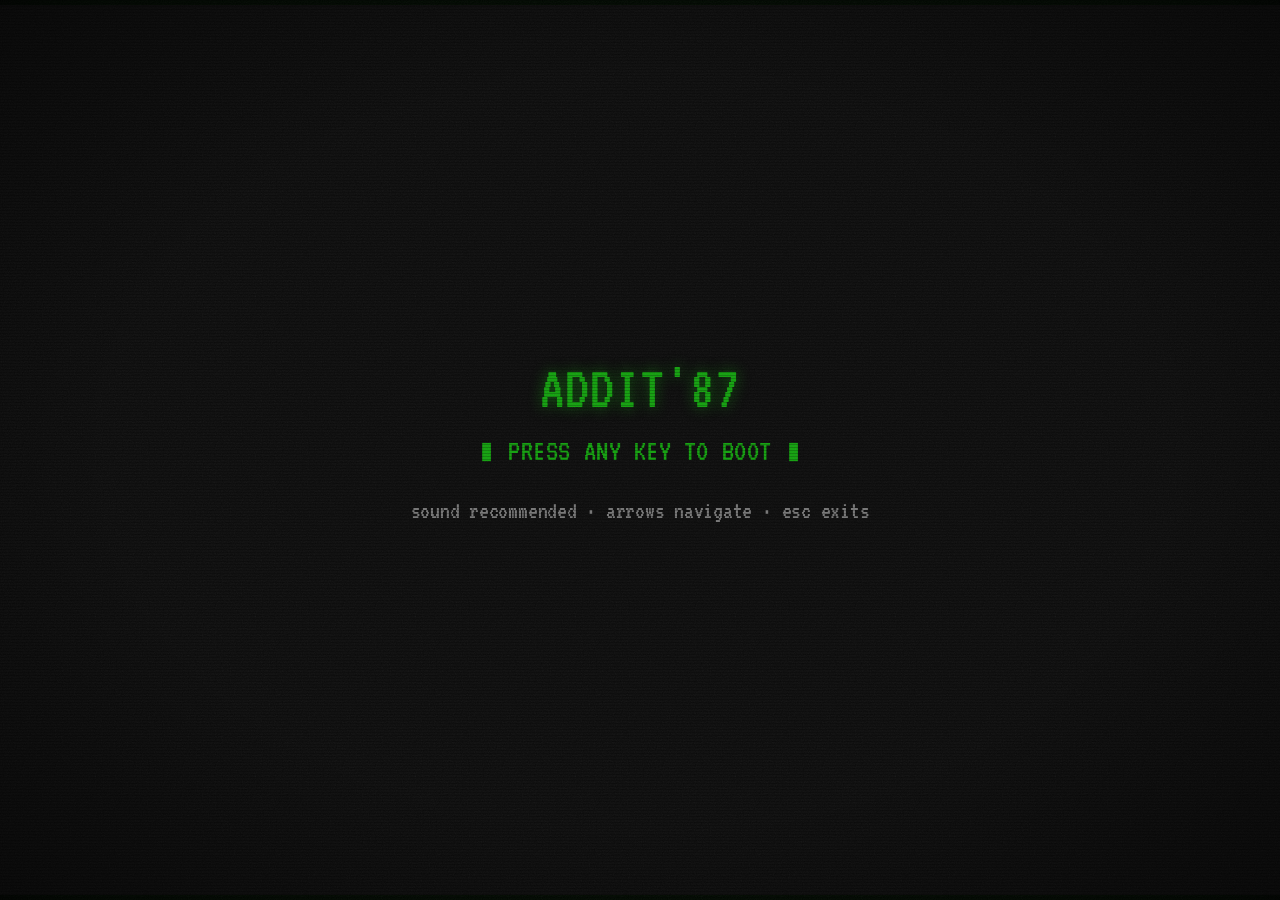
==== index_old.html @ 1be71b10 "AddIt'87 web recreation - Faithful reverse-engineered TUI from Addit87.exe (PS2EXE-wrapped PowerShel" ====
<!DOCTYPE html>
<html lang="en">
<head>
<meta charset="utf-8">
<meta name="viewport" content="width=device-width, initial-scale=1">
<title>Addit'87</title>
<link rel="preconnect" href="https://fonts.googleapis.com">
<link rel="preconnect" href="https://fonts.gstatic.com" crossorigin>
<link href="https://fonts.googleapis.com/css2?family=VT323&display=swap" rel="stylesheet">
<style>:root{
  --bg:#0c0c0c;
  --green:#13a10e;
  --red:#e74856;
  --cyan:#61d6d6;
  --white:#f2f2f2;
  --gray:#767676;
  --font:'VT323','Consolas','Menlo','DejaVu Sans Mono',monospace;
}
*{box-sizing:border-box;margin:0;padding:0}
html,body{height:100%}
body{
  background:#000;
  overflow:hidden;
  font-family:var(--font);
}
#stage{
  position:fixed;inset:0;display:flex;align-items:center;justify-content:center;
}
#screen{
  position:relative;
  width:102ch;height:29em;
  background:var(--bg);
  color:var(--white);
  font-size:22px;
  line-height:1em;
  font-family:var(--font);
  transform-origin:center center;
  box-shadow:0 0 60px rgba(19,161,14,.12);
}
#region{position:absolute;left:0;top:0;width:100%;height:100%;white-space:pre;overflow:hidden}

#logo{position:absolute;left:18ch;top:1em;color:var(--green);white-space:pre;text-shadow:0 0 8px rgba(19,161,14,.55)}
#menubar{position:absolute;left:17ch;top:12em;white-space:pre;color:var(--white)}
#menubar span{cursor:pointer}
#menubar span:hover{filter:brightness(1.25)}
#menubar span.active{color:var(--white);background:transparent}
#menubar span.inactive{color:var(--white);background:var(--red)}
#submenu{position:absolute;left:4ch;top:14em;white-space:pre;color:var(--white)}
#submenu div{width:9ch;cursor:pointer}
#submenu div:hover{filter:brightness(1.25)}
#submenu div.sel{background:var(--red)}
#page{position:absolute;left:18ch;top:14em;width:80ch;color:var(--cyan);white-space:pre;text-align:left;text-shadow:0 0 6px rgba(97,214,214,.35);font-family:var(--font)}
#footer{position:absolute;left:0;right:0;top:27em;color:var(--gray);white-space:pre}
#footer.centered{text-align:center}
#footer.warn{color:var(--red)}
#caret{position:absolute;left:0ch;top:25em;width:1ch;background:var(--white);animation:blink 1.06s steps(1) infinite}
@keyframes blink{50%{opacity:0}}

#boot{position:absolute;inset:0;background:var(--bg);z-index:5}
#bootpre{position:absolute;left:0;top:0;white-space:pre;color:var(--green);text-shadow:0 0 8px rgba(19,161,14,.55)}
#bootprompt{
  position:absolute;inset:0;display:flex;flex-direction:column;gap:1em;
  align-items:center;justify-content:center;color:var(--green);
  text-align:center;cursor:pointer;
}
#bootprompt .big{font-size:2em;text-shadow:0 0 10px rgba(19,161,14,.6)}
#bootprompt .dim{color:var(--gray);font-size:.8em}
.blinkslow{animation:blink 1.2s steps(1) infinite}

#quit{
  position:absolute;inset:0;background:var(--bg);z-index:6;display:none;
  align-items:center;justify-content:center;flex-direction:column;gap:2em;
}
#quit .msg{color:var(--white);font-style:italic;font-family:Georgia,'Times New Roman',serif;font-size:1.1em}
#quit .reboot{color:var(--green);cursor:pointer}

.overlay{
  position:absolute;inset:0;z-index:10;background:rgba(0,0,0,.65);
  display:none;align-items:center;justify-content:center;
}
.overlay.open{display:flex}
.panel{
  background:var(--bg);border:1px solid var(--red);
  box-shadow:0 0 0 3px var(--bg),0 0 0 4px var(--red),0 0 40px rgba(231,72,86,.25);
  min-width:64ch;max-width:92ch;padding:0 0 1em;
}
.panel .titlebar{
  background:var(--red);color:var(--white);
  padding:.1em .75em;margin-bottom:1em;user-select:none;
}
.panel .body{padding:0 1.25em;color:var(--white)}
.panel label{display:block;color:var(--cyan);margin:.9em 0 .2em}
.panel input[type=text]{
  width:100%;background:#000;border:1px solid var(--gray);color:var(--white);
  font-family:var(--font);padding:.05em .4em;outline:none;text-align:left;
}
.panel input[type=text]:focus{border-color:var(--cyan)}
.panel textarea{
  width:100%;height:11em;background:#000;border:1px solid var(--gray);color:var(--cyan);
  font-family:var(--font);line-height:1.1em;padding:.15em .4em;outline:none;resize:none;white-space:pre;
}
.panel textarea:focus{border-color:var(--cyan)}
.panel .hint{color:var(--gray);font-size:.75em;margin-top:.3em}
.panel .buttons{margin-top:1.2em;display:flex;gap:1.5em}
.panel button{
  font-family:var(--font);background:transparent;color:var(--white);border:1px solid var(--gray);
  padding:.1em 1em;cursor:pointer;
}
.panel button:hover{background:var(--red);border-color:var(--red)}
.panel button.primary{border-color:var(--cyan);color:var(--cyan)}
.panel button.primary:hover{background:var(--cyan);color:#000}
.kv{color:var(--white);line-height:1.35}
.kv b{color:var(--cyan);font-weight:normal;display:inline-block;min-width:12ch}
.help p{margin:.25em 0}

/* Full-viewport CRT layer: scanlines + grain + vignette, above everything,
   pointer-transparent so it never blocks or moves the UI. */
#crt{
  position:fixed;inset:0;z-index:60;pointer-events:none;
}
#crt::before{
  content:"";position:absolute;inset:0;opacity:.07;
  background:url("data:image/svg+xml,%3Csvg xmlns='http://www.w3.org/2000/svg' width='160' height='160'%3E%3Cfilter id='n'%3E%3CfeTurbulence type='fractalNoise' baseFrequency='0.85' numOctaves='2' stitchTiles='stitch'/%3E%3CfeColorMatrix type='saturate' values='0'/%3E%3C/filter%3E%3Crect width='160' height='160' filter='url(%23n)'/%3E%3C/svg%3E");
  background-size:160px 160px;
}
#crt::after{
  content:"";position:absolute;inset:0;
  background:
    repeating-linear-gradient(to bottom,rgba(0,0,0,.20) 0 1px,transparent 1px 3px),
    radial-gradient(ellipse at center,transparent 58%,rgba(0,0,0,.45) 100%);
}
</style>
</head>
<body>
<div id="stage">
  <div id="screen">
    <div id="region">
      <pre id="logo"></pre>
      <div id="menubar"></div>
      <div id="submenu"></div>
      <pre id="page"></pre>
      <div id="footer"></div>
      <div id="caret"></div>
    </div>

    <div id="boot">
      <pre id="bootpre"></pre>
      <div id="bootprompt">
        <div class="big">ADDIT'87</div>
        <div class="blinkslow">&#9646; PRESS ANY KEY TO BOOT &#9646;</div>
        <div class="dim">sound recommended &middot; arrows navigate &middot; esc exits</div>
      </div>
    </div>

    <div id="quit">
      <div class="msg">Thanks for using AddIt'87.</div>
      <div class="msg" style="color:var(--gray)">Which is probably true.</div>
      <div class="reboot blinkslow">[ PRESS ANY KEY TO REBOOT ]</div>
    </div>

    <div class="overlay" id="editOverlay">
      <div class="panel">
        <div class="titlebar" id="editTitle">EDIT ENTRY</div>
        <div class="body">
          <label id="labelField">LABEL <span class="hint">(max 9 chars, shown as caps)</span></label>
          <input type="text" id="labelInput" maxlength="9">
          <label>TEXT <span class="hint">(max 10 lines &times; 80 chars)</span></label>
          <textarea id="textInput" spellcheck="false"></textarea>
          <div class="hint" id="editMeta"></div>
          <div class="buttons">
            <button class="primary" id="btnSave">F2 SAVE</button>
            <button id="btnCancel">ESC CANCEL</button>
          </div>
        </div>
      </div>
    </div>

    <div class="overlay" id="confirmOverlay">
      <div class="panel" style="min-width:52ch">
        <div class="titlebar" id="confirmTitle">CONFIRM</div>
        <div class="body">
          <p class="kv" id="confirmMsg"></p>
          <div class="buttons">
            <button class="primary" id="btnYes">Y YES</button>
            <button id="btnNo">N NO</button>
          </div>
        </div>
      </div>
    </div>

    <div class="overlay" id="helpOverlay">
      <div class="panel">
        <div class="titlebar">ADDIT'87 &mdash; HELP</div>
        <div class="body kv help">
          <p><b>&larr; / &rarr;</b>previous / next menu</p>
          <p><b>&uarr; / &darr;</b>previous / next entry (wraps)</p>
          <p><b>ENTER</b>edit selected entry</p>
          <p><b>N</b>new entry in current menu</p>
          <p><b>D</b>delete selected entry</p>
          <p><b>F2</b>rename current menu</p>
          <p><b>M</b>add new menu tab</p>
          <p><b>SHIFT+D</b>delete current menu</p>
          <p><b>S</b>export data.json</p>
          <p><b>O</b>import data.json</p>
          <p><b>SHIFT+R</b>factory reset (keeps backup in export)</p>
          <p><b>H / F1</b>this help</p>
          <p><b>ESC</b>close dialog &middot; twice to quit</p>
          <p class="hint" style="margin-top:.8em">Changes are saved automatically to this browser.</p>
        </div>
        <div class="body"><div class="buttons"><button class="primary" id="btnHelpClose">ESC CLOSE</button></div></div>
      </div>
    </div>

    <input type="file" id="fileInput" accept=".json,application/json" style="display:none">
  </div>
</div>

<div id="crt"></div>

<script>"use strict";

/* ------------------------------------------------------------------ */
/* Embedded assets                                                     */
/* ------------------------------------------------------------------ */

const LOGO = [
"  \u2588\u2588\u2588\u2588\u2588   \u2588    \u2588        \u2588 \u2588\u2588\u2588\u2588 \u2588\u2588\u2588\u2588",
" \u2588        \u2588    \u2588        \u2588 \u2588  \u2588    \u2588",
" \u2588   \u2588    \u2588    \u2588  \u2588 \u2588     \u2588\u2588\u2588\u2588    \u2588",
" \u2588   \u2588    \u2588    \u2588  \u2588 \u2588             \u2588",
" \u2588\u2588\u2588\u2588\u2588  \u2588\u2588\u2588  \u2588\u2588\u2588    \u2588\u2588\u2588  \u2588\u2588\u2588\u2588    \u2588 ",
"\u2588   \u2588  \u2588    \u2588    \u2588 \u2588     \u2588  \u2588   \u2588  ",
"\u2588   \u2588  \u2588    \u2588    \u2588 \u2588     \u2588  \u2588  \u2588   ",
"\u2588   \u2588  \u2588    \u2588    \u2588 \u2588     \u2588  \u2588  \u2588   ",
"\u2588   \u2588  \u2588\u2588\u2588\u2588 \u2588\u2588\u2588\u2588 \u2588 \u2588\u2588\u2588   \u2588\u2588\u2588\u2588  \u2588   "
];

const BOOT_CHIME_B64 = "UklGRu40AABXQVZFZm10IBAAAAABAAEAQB8AAIA+AAACABAAZGF0Yco0AAAAAAAAAAAAAAEA/v8CAP7/AQAAAAAA//8BAP//AQD//wEA/v8DAP3/AwD+/wAAAQD//wIA/////wEA//8BAAAAAAD//wEA//8AAAIA/f8DAP3/AwD9/wIAAAD//wEA//8AAAIA/v8BAP//AQAAAAAAAAD+/wQA+/8GAPr/BQD8/wMA/v8CAP3/BAD8/wMA/////wIA/v8BAAAAAAAAAP//AQAAAP//AgD9/wMA/f8DAP7/AQD//wAAAgD9/wMA/P8FAPv/BAD9/wIAAAD+/wMA/f8CAP//AAAAAAAAAAAAAAAA//8CAP7/AgD//wAAAAABAP//AAACAPz/BAD+/wAAAQD//wEA//8CAP3/AgAAAP//AQD//wEA//8BAP//AAABAAAA//8BAP7/AwD+/wEA//8AAAEAAAD//wEA//8AAAIA/f8DAP3/AwD+/wEA//8BAP//AQAAAP7/AwD9/wMA/v8AAAEA/v8DAP3/AgD//wAAAQD+/wIA//8AAAEA/v8CAP//AAABAP//AAABAP7/AwD8/wQA/P8EAPz/AwD9/wMA/v8CAP7/AQD//wIA/v8CAP////8CAP7/AQAAAP//AgD+/wIA/v8BAAAAAAAAAAAA//8CAP7/AwD8/wMA/f8DAP7/AgD+/wEAAAD//wEA//8CAP3/AwD9/wMA/v8BAAAAAAAAAAAAAQD//wAAAAAAAAAAAQD9/wQA/P8DAP////8DAPz/BAD9/wIA/v8CAP//AQD//wAAAAABAP//AQD+/wMA/f8DAP3/AwD9/wIA//8BAP//AQD+/wMA/f8CAP//AQD//wEA/v8CAP//AQD+/wIA/v8CAP7/AwD8/wMA/////wIA/v8BAAEA/v8CAP7/AQABAP7/AwD9/wEAAQD+/wMA/f8CAP//AQD//wEAAAD//wEA//8BAAAA//8BAP7/AwD9/wMA/v8AAAEA//8BAP//AAABAP7/AgD+/wIA/v8CAP7/AgD+/wEAAAAAAAAAAAAAAAAAAQD//wEA//8AAAIA/f8DAP3/AgAAAP7/AgD//wAAAgD8/wQA/v8AAAEA//8AAAIA/f8CAAAA/v8EAPv/BQD8/wIAAAD//wIA/v8AAAIA/f8EAP3/AQAAAAAA//8DAPv/BQD8/wMA/////wIA/f8EAPv/BgD6/wYA+f8HAPL/wv4Z/kX+Xv4K/7n+D/94/3gAXADs/1IAaQCm/2r8q/sW/Xf82Px4/Yj7I/yp/A/9S/27/eb8Dv3B/N78a/1f/I37z/zk/Ov+Cf8U/8kMAw31CQ4KKgeZBnUF4gTkAmoDngH6AccBjgFbAYEApAAuAb8BlAE1ArQB0QIOAzAD2QLRA60CMwMNAz0DgAPVA+YCpQF/AbzzEvMS9hL3E/kP+YH7D/td/JD9l/5I/0sB2gGLAj0CUAJ/A44DKwLoAUYBzgFmAcQBAgJkAkECYwISA9sCGARbBFAE2gInA8IBXg6eFdoPNRCwDWEMMQrqCIIIMQglB5AGTQYwBbcFgASEBI4EWwRwA3MDRgMWAvwBgAJ5AuABHQImAj0BhwBHAR8CBALZACsDcPYF7zb0VPWT9xb4lPmZ+tr7+fuK/Jb89f3k/RX/X/+Q/yz/k/9v/1L/8v/3/in+oP5t/yP/l/9O/7r/g/6z/9b+kgARAOgA3P1qBQMTqA4BDZcLVgr2B4IGHASbA2cD2AHeAboABgDU/s3+YP3I/VX9bP1E/Yf9KP4J/j3+Nf7t/mn+4v5r/uP/h/43/3H9lv/W99Tpa+5c8B/z9PVR92D3RPg0+JH52/l1+Wr5TPkz+p35G/tM+7T7CPsW+8f63vst/Lf85Pw2/S781fyH/P38fAAOAUoAdABb/93/tQrqC1UI2wc4BoUFUwVFBAsDMQPJAbcBvAH0ASsBXAEwAQQB0ADfAPcAfgGOALr/PwB5/ycB8gDwAb3/qwBoAFABgQBV/1v/4+837wf0ZPXI9wv4n/mf+tT7Hfyo/SP9E/04/UD+kv7b/3D/nv9WABUAKgEeAZgBXAHNAQgBkgIMAu0CzgJwAt8AmgEQAgwCZxBgECoNXQyRCQMI9gTeBQIF8APVA5kDqgNDA2UBZgEMABQAdP8T/yv+9P2v/Xv+E/6s/Xz+H/4//tP9M/+V90nz9/UZ9nr3OvnV9HXyCPUj9cf3hvgC+Vn5aPla+sv6Afus++f7Gvvx+yH8G/z4+yf8a/zo/Jv80/wd/Jz8Dfwh/P77l/qX+zv7SPxx+1j8NPoUBUILtAb3Bq0DYQM/AngCgAD5AAL/v/1d/dr9Yf26/BH8cvsy/ZD7W/yC/FP8Pvse/Ir7KvxU+xz+k/3U/s74puqm7Y7vafK38+j08/VW9935K/u8+zf7K/2v/RT+Hv4Y/zT/CQB9ALEAYgFsAlwCaAKgAhkCXQL0AZgCdgLHAhsBuAMPAfwGGRSrEEYPtA1mC9QK5AoXCQAIJgeGBooFTQVsBbIDHwQyBCgEUARkBdkEDAW9BLEEmAQHBVQEPAWkBLwDIASYBGMEBgWIBCQEJwOX8+3x1PUs9177Rvz//f3+WAEnAbwBDQFqAQECcQKMAskC0wInA+ACPgKeAsUCpQNWA58D5QI3BQQE+gMMAzEE4QNVA60DYwQgE50UBhFUD5sMsgrGB9AH8wWKBv4FhARUBDgEGgShA9QDzANjA5MD8AIeApIBnwAxAXgB2gEaAk8CmwHEAvUBkQI+ASIAA/7S7yrvePL09Ab3JPdJ+Rf6ZfvJ+wD9bP3p/DT9T/5f/eH9Lv5t/mH+oP/5/vj+k/7r/tD+QP9N/87+/v46/vT+Q/7o/q3+QwDw/YgJfRHCDNsMTAqWCXYHEAYtBPADVAO7AmcBegEWAp8ARgGeALoAsQDd/5//of+0/rH/Xv4O/y8AOf+3/1cA6/++/8oAfP6lACL0k+y78aPzBvfI94D67foN/U7+tv7H/9EAwQCwAfsBUQL4Af4AkQBOAWYBdAGAAacAYAHXALkAkwBJAUYB2wIfApQCaQAZAkQAvganFKcRXg9UDIcL5Ak/CEMGYQS4A34CyQGsARgC7gDAAM4AcwFsAZUBpQDKAAMBTAD9ADsB2AD4AKwA+v6x/7v+eQDR/wYBbPnY6zLwcvI19Wv3LPlX+kD7hPxj/V7+X/8KAFUAnwA4AD0B2QCnAY4BOwI8AhADzQKFA6YCHAK6AWICsQJ3AvsBMgLtAU0BxgGsAQMQfRFxDLILfgfuBrEEeAPVAZ8BJgAMAKj/z/4M/0H/i/+1/53/pv8LAGb/2/8o/yb/Gv7W/fv8xP23/XD+qv2j/rr+Gf7s/S3v0u1E8QzyZPRM9mr4xPdA+p36eftk/Rj+J/7R/iX+b/5K/rX9VPzf+7n9qv1w/jr/4P7v/rb/yv9JAfcBxwIMAngCDQG0ArYRARICDr4LnwhHCJIGSgUqA0gDowL+AqwCjALxAcYBqADTAGkBXQGZAO//sv+HAAAAUAD4/zL/m/+P/xv/Iv/A/7b/TQHX/1sCGfYY7qry9/Kb9aj2/PhB+df65Pr5+4X8u/wT/QT93v3f/Iz8yvzk/Mf8jP2c/Xv+4P1B/zL/1f4Q/wT/Vv/W/hL/qP7G/w7+MwzpEkMNIA3eCnEK/AebB7sFTwQFA4sC6wFgAcj/tv8W/3H/o/+6/o7+3v0t/j7+Q/42/af9QPyv/Hv8YfyR+7P8N/yt/f38gv+J+gPtNe/M8fX0n/UN90/5PfvV/EH9lP4a/9D+Rv/oANIASwFEAcQBQQH7AWYBMwF/AkcCZAIgAxUDFwKVAzUCEwI7AYoCxAADCGgWfBLYD1MNigtICqsIqActB0gGlgU7BUAEdQTXAjUCoQFRAZkA//8x/8z/NP/L/37/UwCu/77/BQBA/9P+VP/P/uj+dv/l/h/+x+8x7pHyCPQu94735fmU+yj9+fxz/oP+BP9l/l//Xf9c/3j+af48/3D/XQCA/40ApP9KAB4AuAG+ALcBKQEqAaAAEwGXAnYEVxOxE+wP0AzRCQgIcQYeByUFaQWJA5wC4gG4AYoBwgHBACQBTQGmAEEAmf/E/+f+Lf+s/mr/Vv54/s79Gf4g/c/8ePxM/FL7Ee0H7LXuifCY86Xz/vWM99L4Nvmy+UP5Xfr4+Wz6+/nW+o77pvvJ+5v8Mf3p/Y/9of4V/tr90f03/ZL9k/76/iD+8v66/UUAD/4JCvsR0A3zDNAJJgo3B5AFpQNZBEgDzALCAvEB3wJnAokCUwIFAmIBKgLqATkB1P8bAMD+ZP+V/+z+4v+hAOMA0/+4AAv/MQGX9O/tWvJO9H34Wvnw+7r7xP3S/T3/kP+GACABxADm/ycBjwEoAZ0B5gHXAWMBbwIXAqUCRwI6AjEC1AJEApQD7wK0BHkCJgTbAqoIyBWVEikQmAy5DNULRwk3BiYFVwRpAnwC2gDoADAAev8OANoAlgBzALj/DwDi/1j+3P5e/pT9UP2R/i3+k/6t/n4Awf7p/z/59OtR8E/y0/Tw9C33jPmF+vn7zPzD/DH92P3K/Bj+Bf7T/gH+1/98/z4AhAFFAowBFQFuAKcBJwHnAM0B7AHUAdgCYAENAXUCqASlE6cUCQ/hDWgLrQp3C6QKQQhACGoGugTCBg8GYwbgBQgEtASQBXsDKgRfAzoCGgAT9Djz4vXO9pf5G/kj+s76IPwa/Bb9Wfw17LXsH/F98Q/0Ofes+dX55vrI+fj7Ov21C/UNhArpCckHrwXtA80DBQKrARkBRAHZAOUA9//pAC0AbwBsAIIASwFzAB0A3gCVAW8BxgF3ApMCrQGT/5v+bgCEADAAqv8n/zwAowAuAR0C1gHSARwBAwFSAAj/BgJd/3MK5RHwDFkMMArYCWgGpwLCAskCiAAIAxb4MPEM9l71X/f7+fv71Pzb/pT/Mv61/47xg+vz8TDyMvV/9pf5yvon/qL9sv88AZP+X/8GARMC7/8zAfUA6/8GAOcAWAGO/eMYpSdpHAQayxG2EUcN+QrZBxsKAgeVBPYE2AFjAVEBlQP+AAcDGQHtAZ4A/QMnAbgDJfzq7FTwI/NH9OX3gfGB54vsF+/88aHyA/Vs9jr4mPqb/IP7avyQ+wr+lf9e//v+/wRUEmEOUQ/qCqQJxgm8BX0G0QSVA84DyQRrAj8DMgHi/1IAyAZcDusLUA4tCP0G9QJr91/2dvrj+oj73vwF+w79V/wo/iEAZP8wAIsBWgAeAS3/rf8Q/1sAOgDrAkv/wwRKE5MPhg6RC8sHaQniB4j2nvTH9sX2fflq+Z/8bvpw/a/8jP7n/sj9Jf/F/WL+yP9S+0Hu+Owy8fXzcvWJ9KP1bfnn+l/7yvuz+/n9rf+xAAQA8/2gAf8O4hLmDd4LigpfC0MZqBr8EWMQPA4gDNsJyQmuBnwEHwYlBvEDqgO/AUQALwEh/x7/GgIkA18AvQG4/zryZ/CD9CX2jPnN+rTtQOyq8rXyy/Y19Xn2FPqH+2H5lfx9/Oj9/vxj/Lv+lf8gAFH95QsiEsENWwxvCaMH2QQnBYMCDAGn/sX9t/6M/Xv/qfwi+2b6PwdIDNIHPwi4BS4I1PaX7t7x+fJr85711/iT9zL53fdx+HL6z/p3+r765/uV+T75HPuB+sD7//pY/Tf6CwaNDTwJNghZAooF+fjZ6/XuePNC9P7ybPWA+Fr4nvh6+9n7P/xT/Lr8Ov7h/UP+nvKw6XPvYfAA9c32vPbY+Mb5sPzb+wP9Ff0F/8wAff8+AB0CN/8FCucUlw8SDtIM0goKEDAbfBdTEU4QcA4iCqMIdwjXBF4EagTEBvkDHQL4AnIC0wFBAj4ERgGQAY8A+gN7/LPuUfJn9bz2z/ov9iHpIe798RrzxvbQ9476Hvo//ZD+bv1Y/nL+d/9xABsFswF0BJ4SfxDIDs8LGwqaCFIIOAYZBhQHvQJDAuH/2wBv/4kBkPsGBa4T2w2gC9kLtgoHCgsIU/aj8XT3D/nW+GH7N/5q+0P+oP/z/vT/oAD7AboBrwALAtABoAGwAt4B4gD//8kA8A+AFGcOCAuNClsGm/W68wT4hfmk+pr6Xvw2/bD/F/2b/tYB+QAT/7T+Mf8BAX3+8PHD7t7v3fMP+Or3j/iS+Wn74P3D/Zb9k/2t/wj/gQAJ/7r/RQ7hEMAMkAo9CWwIzhS3F8IR3g+qCqELPQlbBiMHEQZpAyoEMwLvAmkDDALGAEECOAF/AM8AzQGWAc3+OQKH9TTuZvMr9qn1UPem7h7qH+4h7vL0cvYe+Q36IvpP+yn+DACS/fT7O/0x/5IB5v3CCYETXg+vDecKEQo9CCMJxQSSB0MGqAOIBacDLANkBC8EyP9oC8ATzQ5VDbAJ4wgB/5L0EPdt+MD5avmA++/9Zv6k/7f/ov4u/7z/OP92/o79Rf/L/gv/KP1n/0sAQAAI/wcFsxBbD4MN8wduCQ8BFvIs9T/3iPYx+B/5GfmO+Qb73/qr/UL+Dv2G/Xb+mP20/zz4yO0w70HxXPNh9W73n/g7+az60v4s/RD+cP5HAWj+dP/J/9wF8hJND8AMQgxvBzwNbhk9FHcSIxDNDEsKAwmrBk0EGwUUBNoDVQBFAHYAff/s/nH9vPzI/cP/UP33Aar8g+5W8mbzevU7+b3yFewa8gH20vRP+e358vky/Lb+rPwP/pYALf+//64AkgCc/1YANAJpD5MSZw6vDLIJVQc9BSYGsQO9A6gADQKV/5T+PwKN/0L/3/5xBREHyANiAjgCbv4k79/txfHg71TyTPWu9V33evk7+g/78/l4/Fj8Qf0T/pn8Pf4n+178o/vo++b9ef4WDckOeQv/CQ4IOQfB/yr/jftV/bP/Nf6G/mX9df1V/ND8sf6p/Yz89vxo/YH/I/+G//j0lO7L8bbymvN99YP3gPcX+sf7B/3F/Nv9ff+Q/tP/RAL1ADUDIAbIBEwEZwREAdcMDxaeEIYOqAuNB/EGugafBPcFmALdAesBy/+UAeAB8gFfAjQB4v+//zgBrADKAJ7z6OwZ8zXy9fTA9kH1vfQ7+Bz5vPlk+4P8Ov4H/rn94P1v/of+Uv/P/yj/RADE/QgIEhF4Do0MIAk3CYUGXgb8BFoDowL4AbsCiwG1ABkAgwBCAH3+s/56AS8A7P+U/kABmPeg6e/sNu+Y8kb03PbC9+r5zfoP+/n7LvyU/rH9+/1W/jH/KAAWARAAu/74/3b+KgYtE8wR1w4lDI0JNQcKBhYFQgPyBLIDtQOvA0sDawMcApsCfwFAAsEBOwGV/yIBXPqI7mXx6PEr9Rn3yvdL+Un6lvv3/N79E/03/+3+wwCGANwApgK5A2UECwXxAqYCfwI7BdwROxPND2YPkww4DCkLhQniCBoIugZ7BDoFcwPeAj4C+QL4AaIBoQAM/6//UADl/mHxV+9a8pjy4vUW99/4iPlu+rr7vvtk/Yf+AQCJ/ub9xP4Z/+T97v6L/NL9Ov9g/x0PlRChC5MIoQfMBjUFjwVFAy0CQALYAQ0BnwAPAdYANgDEAPwADAAcAFIAt/9V/UPuoO1n8qbyqvXv9Rv5xvmJ/LH8Df2E/YT9zf1E/hUAv/9uAFAArQfMC8oH/wXcBWIFZgiLCikH5wb/BfUE5wMqBREEgAG5ASEA8AHb/7P/iQGy/3T/1f3w/OX92v9B/8IARfVW7Jrw9/Nh9q71svdZ+Cz5Iftu+5L8Jv6r/Ib93/5w/l//QADrAMQAEwFhAMD9zgqJFGgPLw2cCnEJ/gceBlwFrAWuA8ECqwIHAnUC6ABrAkwArgAY+j/uVPBl8rT2F/cj99z5d/nq+g78W/2q/YT/CwFfACIABgG1AUwAuwJWAiEChACpBZsQ8w1PDDAL1wgmCDsJ5QdfBKoF3QbBBXkDsAIUAVEBkACw/zUAa/7G/nD9igC0+qDxa/Ow9wL3J/iK97LxI/Nh9ND1UveE+JD7Z/zH/IH8/PnO/Hr9S/5K/kf+Qf0+/pj+Vf8uAEX/pf14BPcR8Q4BDusLTQmEBrIBfgGrAkgBXAAPARcBnP3g+4390fwBAEX//Pnq+G/7o/wa/rT8tP2O/hj/x/46/1X/4AClAkACmgHeATgDK/GD8GD0k/Yt+pv7kwtlDnIKaApvCLYHmAYvBRIGiwUyBagF7BTOFeoPqQ7UCrQIxgh7BCUDlwGBAfYBmvOU9J320vWE+nv4zef2537qQOvr8PPvK/Qi9mD4LfkT+gX81fnx+BH7Jf1l/RgCbRO3HXweUhpPFWkTQQzKCh4JFAcOBiEEYgQ3BagFGQS0A5n/JAFL9qfw9/L/8jL2D/r77OvnTu7D7CTzpfNo9tn2hfkj+Tn9EvpdCFMRgw35DUsKKwr/BqAG8QKtBSUDJAHlDJQUVRDfERoN8wxK/9j0//ek9+D7BvvE/KX9Gf84/hj9z/0t/U79HP+0/Fj9s/6s/KH8NP92/Wf9wf0P/w3/tfwP/iX+7/wx/sb9NP4z/W39vv2M/5H4BOmG71busfKr9Hz8cwk/BzwJhgdNBZkEFgWPBSkD7gTeAVIImRcbEqEPmgzLCcQHdAe/BI4EJQGmBOz+4PHq8q71YPgK+g307uQc69jvWvFj89L0YfbQ+fb64Pyx/GX/QP49/xb+6QAPAckK0iFMHMQXBhN1EU0O9QubCiEJIAVXA40CqAZCAyQBUgKBA/H5OumC7trxhPPr9Qv1t+6+8Yzz/vem96j2RvnL90L6Cvm9/HL9Sv7RDW0RGw1mDB0KZQiyBRMG0gbeBbcDZwRFDBgNmQrnCZcIvAXr9DXx+/I39r73tfd8+lz7ifxX+0n8L/4P/vv+rf1j/FT9uv6QCQoJuwdfCAkHqQWbBZ0D9wMrBPsCZwJFAuoAdwHyADD/mgCm713sB/KE9QH2rveC/s//tv5UANj/gv72/qD/gf9m/kj94f5eDXkP6Ql1CT4HsQNhASUAPf/p/eD65frg+g74jvRV9T/4YfZ++dHq8+MN6vbqLu/o7x/0jvV79jT35vjS+NT6vP0O/2r8S//d/DIOkBiGErASbA1oDngLOQo8CYUJowhRCBsHbQVjBM0FagOWBSD49O7M9Iz1sfeq+Z76cvlP+zj81P7V/k3/If92ABwAVQFeAKkNFBeMEVMQxg6CDVsKnwjLB84IBgaVA+oFyQXQBNgDEQPxAw8EV/ox737yAvUK95n5O/qA+z39aP3e/jz+Ov9H/3QAAgFNAzgCAQnFFpsQZA4KDVYL4AdJCMMHIQUeBuAGFwUlBQUF7gVCA0cDLvxn7lPyWPOp9WT58vpI+/X+kf5i/g3/hf6R/n4B5P7N/yoAmQd6FZQRfw+mDfAKYwj7B8oFrAVbBQ4F5gKLAX8B4ALdAtkE0/sU7Vnv1vJ09Rr16veD+4T6b/uE+/f77Pwm/Yv9QP7C/Vf+1/4+AbsRSBIPD4AMdQkUCXMEjgMAA7YCKAGEAWj/A/0e///9bf0n+6fqVum47AHuyPDZ9Gv21PZE91D3Xvi2+kb7I/zb+7j8JP5//igRSBN9D60M+wp4CQEIcwZzBDMEIgOQApUCDQARAaQBqQAdAPPti+sx8KLyTfPy9aH2qvfc+b35YvxH/uD8dvzJ/cf+Pf5E/zwONhDDDRIOIQyaCXwHJwh1BUMFDAQfBC0FrwUCArwB7gTZAL0DpvUe7XryB/N59q33jPqK+2z8xPxJ/AX9BP00/WH/zf0DAK38AQpnFPsOigzMCDMI+QYbBiAEzwJnAccBegDP/lj/SQE2/lUARfPc6RfvS/Bu9O/1J/i4+Xv6xvtu/PT+XQC1/woAnf+CAJ7/pwyNFQkSJBBzDUUL3gn0B7IGNQbVA3wEWgNtA1EDagJXA+j/JQFs+MTrqe5M8QnyRPPY9SD27ffC+XD6kfoG/OH7Mv15+g39ovyrA1QUTxAMEOMLkAmrCBYIzQaLAjAE9wS9BI0DHwFZA0ICqgN++mrs+fFB8+j1lfns+YL6APwZ+2/8pf1B/LX89P0u/F7+X/0RBSsS7Q/cDfIJ0weRCMcHBQVoBGUDDgNKA0cCwgCiAWMAGgPh+v/rmu7l8WT0vfVO9rT4rPd6+Wf66voQ+3n77/y//Ob8Nf5u/6//0w3yD+INIwrGBgYI0AVuBJMBrQKgAcT+O/+VAOb+fv6u//D9xOz76w7xd/L99HH1ffcI+D76Ufwx/Nr8Lf3c/EL9Pv6f/5UBKxGOEoMPyQxnC5AK3QjeB9cGJgfIBjMGSAZvBfUEJgVkBBoDivLE8Yj15veJ+iP78Ptl/XD99v05/xMAigBrAFIBrwKeARcDcRM4FF0PIw4ZDNMJ6wjIB5UG+gVsBZUDIQWL+hzzMvdR90D4SPjf+Fj4RvrE+fr6ofw5/ZH9QP9y/QH+yvzVBi8LsAd5CHMGqwQ/B44KrQYMBpUFAgUhBJwCJQHeAVT/PwD//aX8Ffxk/S78Lf3f8m/sWvKQ8b/1ifYR+Bn5Bvpq+oT7Pvyq+1b8OP4R/nf/2/10C6cRHwyzDXgJXAdDBt4EyQIKAn0D4QFNAxL8z+5K8fPyZ/Xw9NL19ve1+BH6nPsh/KP8efzo/U39iwCC/aME4xPIDjgOaQuLCoMIHAhkBxoGpQWlBFgDEgR8AQIB4ADMAjD81u+f8qD0MvdQ96b3ifcN+lD5H/t4/Kj7/PoN/o78YP/n/XQDMxCCCvYJMQg3BkoGjgj9BtIEFQQTBKkDfATQAu8CKwFKApb+6fYG+Fn4Tfy4/cr7kPiG+Tv67/v8/QD/Df9M/i0AN//AAMX+iQEbEuYSuQ9RDd8KCwo9Cc4GcQVuBYUDhgO0ApUCmwP1AfsAkgD/72/vOPRG9Fj1A/eb+Mn3rPno+UP63Pyv/Tb+lf5J/7f/1QCQEdgRlQ2sDFUJDwgjCP4FggV0BkYDgwL2A2sDFQI6AmcCawBY8Z3vBvQI94j4SPgL+a/6ZvuY/Hv9bf24/OH8Mv7X/2IA7wEYECQRLhDHDj0L9wr9CLAIRAeZBgUFBwQfBHYDNQHK/+r/LP77/+Hzruup8eDxs/N+81X2ffdG+cn5QvoE+n/78PxD/f/9v/5b/m8L/hImDR4NWwtLCUYHDggTBp4F5APHAyMEIQNxApgCVwCzAXf00uyk8dDx//T59oz3P/jc+B35mfx1+qT6ifvF/AX7cf39+7kIexCJDAYMMweqBwsGZAZ9BJwDbAPSA5YDqQINAkYBKf/oAQD2iu2O8s/yRfb299P48Pjs+ir7rvp++4P6MPtw+6L8WPu4/TP7UAJCEbEMPgtxCUgIowVzAxMD3gIgAs0A0f4f/kP9bf+h/Az+2vZQ6m/vye+T9OP13va0+LD5KPlB/Of71v2l/Uv+av7A/vz9+QULFB0PbA0/CjQJFwYwBUIGUgVJBOUBjACJAcD+4gCn/p0BYPmx6vfwTvF38+n0Wfgw+hP6y/om+7H8TP2J/jn+i/5h/lz/r/+VAo4RYRJ0DWEMlQkmCS0HFwYxBmYEOAStA0YD5AH2AnoCOgFD/x7vUfB78zz1u/ZQ+Zz5fPlW+3v72vth/Zr9L/yy/kH+cP2G/eANGg5BClQI0ATQA/4DGQIjAJUA/f+9AKgAk/4l/9P+Cfzk/DntS+3Y8LHwqfMK9eT11fdO+RP5Cvqc+rj7xvyE/cr+I/44ALYQpBLKDnYMyAuBC4sIFwiOBqwGLQXZA9gD+ANPA8EByQFUAN0BAvUm7Yvz7PIR9pP2C/mp+Qj59fpQ/bf9Q/59/8v+dv6NAFn9FwoUFEMPVA1XC/AKJQm6CWkIQAiqB8EFKgYfBWwD7gSwAVsFOPbw7GXz+/Ov9UP3r/i8+LP6yvrU+8/7Zvxn/cT/YPwI/zP9fwnHE+ANpwrXCWIImgagBjIEnAQhBMICNgHgAjQBZAI8AdgDn/c57ubzfvTA9174mvpx+vn8O/5K/Yb+x/77/koAqQNSAKUCwgAZB1wV7hBED5cM3QowCncJLAgGBr0GoQW7AvQDQAG0AkkAwAG/+5vrIfGz8lzzcPVF9mn4g/kc+ib9jP3Y/c39ZQAf/i4Apf7fBEsT9w77DSIMugqeB2YHhAdqBZAFQgasBPoEjgSUBPYDiQby/kHx9/OP9Yb3IvkH+0P8Fvz9+3b9Bf0t/Jz+Xf54/zr+N/9KAN4CQhAdERIOIg3qCf8HTQYgBS0EFgUGBMgBMwKfAPYCngG8AEoCZ/DJ76v0uPR3+DT5vvrr+k79qP4w/qb/Ff40AAsAg/+b/vP/RBGPEK0MSAzPCYIIiQcBBWsFnQTZAp8CpQEyAQEA9v4KAMn9Zu1a6wLvE/EC8xrztvTv9mP3evim+Ob49Plp/LX8cf67/U7/CQ97ESAOEQt5CHcImQc4BjAFyQVCB58G0gSVBXsFhwSiBkIGUwdX+bnxivma+N36jfwa/ln+Pf7i/5gBxQCUAbEC/AMqAvECOgJIEIgYcRFsEZYO2AyPDGQLmgkeCCsGEgacBHwEqgKgAzIBUQJS9QPt0vBU8hH1/PQb9/P3f/lC+an8IP3G/d/9d/9X/wQB+P5oC5sTyw/pDS0KoQsECQsGDQWVBZEElQTyAVYB0ADiAGsAIQNC9FjssfBw74r0rfU4+d33Ivk++s35zfuf+wf9Y/y8/RT9J//0/DsFYxQzD6gMTAnNCCAHdwT7BScFQwImAzMCcQE1AEMBEgGGABj57+tO7ynxyPT69Fv2Jvi/+DX6Xfx2+578jfwd/Qb+6P9l/XQDMRH8DWkMtQiiBswFFgY4Am8BdQD6/v39lP78/WL+8/ti/uX4peli7fPrdvIC9BD1xvZM9Ir52Ph8+mv6ovxm/av9ufz4/l7+Pv9qEBUROw1+DAIKfgiCBnkDGgOQArABWgCF/27+Bv9c/y/9Fvyn7bnsafAg8tDz+/S79jD3ofd5+dz6jfyX+yn8f/3C/Vn/kABxEJAPpw0VDYUKCQuNCVYHlwUUBMYE5AQmA5gDbwIOAgwAJ/+Y74Pt2fHL8snzc/Wh+Nf4tvti+xz8cPzF+0H7Efz4/LX88v1tDMwPTAtMCwwIxwf+BIUDTgKO/3H+/v7l/vv21fFQ9I/2lvZ1+J/0CfEn9CP2w/bY+EH6KPp7+wr8Wv07/PkAzAI2AjkCyQJBAWYKgBEcDeULUgnMCIkH6wamBQMGoQRyBNEDsALEAgQCOABvAw/32+7h8071lveQ+Cf6ifnn+2v9hP71/lL/1/7R/+n/CgK7/8MMiBWcD58MXgu/CoMHIgYkB8AFHAR6AzMBzgCV/7oBrv/8AXf0j+vN8Gnzl/SF9tf4fvpI+777s/xd/vT8cQRBEfgMwQz/CRgJlgcuCNoGngXJBGwE4gT1A1EBrAG8/9sBc/t771ryt/Fv9u71Cvdh9mX4ZfpR+0P8r/xy/H7/qP+WAE3/6APEDoMMlwvBCoIIrQdmDZwLiAmsCIIHdAXvBFEFwwTzA/oEfQBX/Of8V/3t+z/+IPsw8eH0kPZh+G353PpS/Mz76/we/cr+ov/oAUYSXhOkDsoNygtpDJMKLgraCTAInAUWBf4EpQM1AxECCQGW/xzvh+8L8grz0/XC95P54Pni+2j97/1//lz/7f0HABgA8P/2AaESPRPuDmcO7Av2CAAIEggRCG4HLgXIBBUD2wFABPMDWwIoAg3yVPEC9F/0DvbC+If6/vrz+8T76PvV/Kn+Rv59/m3+pv5iAfwN5A9RDEwMFAtjCWcIkAaIBToEIgIPA98BBQHFAUEBmgFj/xkAIPMD7CvyE/Lw86r1A/ah9k/5o/nG+mT6s/tw/Kj8bPtt/sb7VgicEH0KqwoBCBMHVgWxBb4ChAFaAaT/M/8B/7L8d/7y/aL/qfED6gjwMvEo9JX1dfa7+Ev6l/kb/KP8W/1+/cn/Ev7s/qD9mgvtEtENLQ2+CbkIkwiPB/sDKQWQBUYExAIKA/kBaAIAAE0A2PVr7vbwXvJc9Ub2SfiB+fH5Tfp9+/H8Ov4O/aH9YP7n/Wv/xf02BVISsQ5IDFgJIwcnBpkETQRHA6YCiAM3A/YCqwF9AbkAfQL9+srr2u/M8SLzBvVr+Gr5ZPkp+uz71P1U/3b/q//T/2ADJwCyBpwVoRFXDxENyAtJCjAJVQb9BwEFSQToBMcDSQF1Ay8DKgRf/KPtWfGv8ej1JPdl+Nv5Ovu/+zD8Tf2O/bn+BQDN/wMC6v/iBtATjg/ZDdIMBgmEBkkG8wTAAxoFEwLdAaIBFgGhAH8AQf+s/9b/Ru4G7ADwGvFQ83b0sPjj+En5Yfq/+nf86vwI/m79EP8oAa8AyxH7EaUO9QzbCR4KsAb9BCoFcwSWAywDNwORAq8BGQOHAikAIvHa7+7znfVl9gH55/tU+9L7fPs8/rr/AP/dAdMA1gGQATsDhRRqExcQ0Q+ZDTYMywjqCSEJDgjMBRUFlAX/BMsF2AQBBIMCjAOL9aHtmPOP8xT2t/Y8+FX5Rvlb+yf9n/0Y/kP9UP5G/B3/N/1+CmcSGwz8CuQIWAejBEgFgQK1Ai8C9AFUAMIBDf/p/87/TAFl9Kjr7fD58H30yPXb9nj4zfrJ+Vn8cPtO+wH9f/0T+yH+xvysCJoRBQwuC1oIbQd+BkwF4QMaBbADogOBAwIDMwI9AocAowLL9sPt8vHZ81r21vbS+UL6Bfxm/cr+5wD7ADsAdf5hAH4AVAJpAIQHkRS3D2YOlAtMCkMJfwayBHkD+QHYAZgBbgEZAQIBj/84APr5xOv67i/yB/RX9ej3D/ka+or5MfrS+zn7l/wR/jv6xP1N+14C3RKuDoUMKQoyCHoGlwYVBCQE3ALPAQMCPQKY/7MCKgA8AQb82ez371nzHfUy9UT4u/hR+4j6wfqO/P/94v2y/pP9Jv9w/T8D+xEfDxIOuQwiCjwICgfTBTcETwVMBCkECgQxBI0BlgJPAyQCrgAk8OfvhfMY9ZL3YvY++WP5I/v3+7j7Xf1C/Bj9Z/1Z/an+9P7HD4wRugzwC/EJQwhcB9QGVQYGBJ0BDwO0A3YCcwIiAq3/pP/k70ruB/IZ83b2Mvez+RP6afue/LH8Xf5Z/2z/Hf+DAMr/IAHnEFMSkg72DWkLCwmlBzgHuQdnB3MFpgbGBI0FiQXIBBMFcAKwAo73AfE29Kr1nfhU+oj8mP7mAMD/L//mABwB4QC7ATIByQQNACMOWxfOEBgRDA0sDHAJWAp6CEMFjQUVBZoEZwQaAqgDmAFhAvX0yexF8mzyd/U39sL2Dfo1+y36Bf2J/eX9ev3u/a39bv5Q+7YIMhKbDHwK5gitB9IFhQR4AxYDlQFiAWYAbP8+/2P+Uf2T/t7w9OjS647tB/Il8gDzxfQO9634cfes+cT7EfwN/Kr9Zvw5/b/6fAR5ErwMZwwYCwcKlQfwBiwHnQaHBNYDtAHWAe8A2gAaAVAC//lV62TvSvGu9F72E/gW+T75nPps/fr8ov2e/aH+jv0+/4j96gReE1sQGg7jCUoJTgdABuoE2QYrBSwDcQK4AvAAvgBo/iAB7PlI6iDuju9R89nzOveC+BX5xfoR/fn7Bfyc/aH+hf6S/iH9ywNhElwQXA84DJEKbgjpBSUFrQORBWgCOgGnAZoBqf/G/5X/gv+//EztGOz/77jwXfOK9Nn2svbF9335gPlo+nn6bPwy/BP8svzt/yMQkhCJDOgLBwp/B+UFxARRA4kCSgJ9AboAWwCX/wL/Df+P/MPuHe4N8UzzPvRr92T4iviJ+mf7xfti/Gz8lv3v//b+kv9A/2gMSQ2ECQIJ/gZeBhcEsARiA6EDMgMcA5EBn/9g/oz+/v59/xwBsvl09X34G/mg+878Hv6v/74AQgFdAmIEZgSaBGMFeAQpBaEC6AvEEOQLUQwtCyQKwwcwCHUHewemBv8FPgVLBZkE6ATQBIUFLP4H+0L9cfza/lH/z/90/+IAYQCKAW0C1wJgAs0CtQHCAYsBXge5CpQIcQgvBrUFKgVgBEIDzALvAOUAUQASANX/MwAy//L+iPrB98v4dPgV+s75fPpf++D6BftX+5T7uPrc/A0BWwA6AJ//Ov++/jf/7P7j/hH+DP5O/nj98f2f/TL9YP2I+3j4kPg1+db5bvqd+rT5VvoB++r7APwH/Fv8s/z9/PX8J/3S/ZT/OQBFACcBzwDcAWQEMgToA0kDCwNAAzYD7wJQA/cCrQJjAmkCkgKlAksCtwI/Adv+AgCaAD0BzQHeAesBVQJUAp8C6QJwA1wDLgPOAnoCagENA0sFUQShAwgDwwJzAoECYQIYAr4BgAHJAZQBPf9V/7H/bv8+AKgA7wDSAGMAyv+l/2H/Wv+x/9n/LABkAGkAPwJWAt8BLgHRAFoAtP+o/9H/+P8IAIYAawAtAPz/xP/i//z/ev6Y/vv+l/6t/p/+Ff42/iP+sf1i/T/9Tf1D/Wn9Lf3G/CX9kP7h/ov+9/2m/c/9xf22/Xv9Xf17/Xv9Qv12/a79rf0V/vb92P0M/ez8vfzt/TgA4/8SAPP/CgD5/wQA///+/wQA/P8EAPz/BAD7/wYA+v8GAPn/BwD5/wcA+/8BAAEA/v8CAAAA//8AAAEA/v8DAPz/BQD6/wcA+f8GAPz/AwD9/wQA+/8FAPz/AgAAAP//AQD//wEA//8BAP//AQD//wEAAAD+/wQA/P8EAP3/AAABAP//AgD+/wEA//8BAP//AQD//wAAAQD//wAAAQD+/wIA//8BAP7/AgD+/wIA//8AAAAAAAAAAAEA//8BAP//AAABAP//AQD//wEA/v8DAP3/AwD9/wIA/v8DAP3/AgD+/wIA/v8CAP//AAABAP7/AQABAP//AAABAP7/AQABAP3/BAD8/wMA/v8BAAAAAAAAAP//AQAAAAAAAQD+/wEAAAAAAAAAAAAAAP//AQD//wIA/v8CAP3/AwD+/wEAAAD//wIA/v8CAP3/AgAAAP//AgD9/wIA//8BAP//AQD+/wIA//8BAP7/AgD+/wMA/f8CAP7/AQABAP7/AwD8/wMA/////wIA/v8BAAEA/v8BAAAA//8CAP7/AgD9/wQA/P8EAP3/AwD9/wMA/f8DAP7/AgD+/wIA/f8EAPz/BAD9/wEAAQD+/wEAAQD+/wIA/////wIA/v8CAP//AQD//wAAAgD9/wMA/f8DAP7/AAABAP7/AgD//wAAAQD//wAAAAABAP//AgD9/wIA//8BAP//AQD+/wMA/v8BAP//AQD//wIA/v8BAAAA//8CAP7/AQAAAP//AQAAAP7/BQD6/wYA+v8EAP7/AgD/////AQAAAAAAAAD//wEAAAAAAAAA//8CAP3/AwD+/wEAAAD//wEAAAD+/wMA/f8DAP////8BAP//AgD+/wMA/P8EAPz/BAD8/wQA/f8CAP//AQD+/wMA/f8DAP3/AwD9/wMA/f8CAP//AAABAP7/AwD8/wMA//8AAAEA/v8BAAAAAAABAP7/AgD+/wEAAQD//wAAAAAAAAEA/v8DAPz/BAD9/wEAAQD//wAAAQD+/wIA//8AAAEA/v8CAP//AAAAAP//AgD//wAAAAD//wIA/v8CAP3/AwD+/wEAAAD//wIA/v8BAAAA//8CAP7/AQD//wEAAAD//wEA//8BAAAA//8AAAEA//8CAP7/AAABAP//AgD+/wAAAgD9/wMA/v8AAAIA/P8EAP3/AwD9/wIA/v8CAP//AAABAP7/AgD//wAAAQD//wAAAQD+/wMA/f8CAP7/AgD//wAAAAAAAAAAAQD+/wIA//8BAAAA//8AAAEA//8CAP3/AwD9/wIAAAD//wEA/v8DAP3/BAD7/wUA+/8EAP3/AgD//wEA//8AAAAAAAABAP//AAAAAAAAAQD//wAAAQD//wEA//8BAP//AQD//wEA//8BAP7/AgAAAP//AQD//wEAAAD//wIA/f8DAP7/AAACAP3/AwD9/wMA/f8CAAAA/v8DAP3/AgD//wAAAAABAP7/AwD8/wMA//8AAAEA/////wIA/v8CAP//AAAAAAAAAAAAAAEA//8BAP//AAABAP//AQD//wEAAAAAAAAA//8BAAAAAAABAP3/AwD+/wEAAAD//wEA//8BAP//AQD//wIA/f8DAA==";

const DEFAULT_DATA = [{"Menu": " WEEKLY DIARY ", "Items": [{"Text": ["Monday, August 04, 1986.", "", "The start of a crucial month. Steve has put us all on high alert", "with the deadline for Addit'87. The tension in the office is awful,", "but I'm trying to stay focused.", "Today, I worked on interface improvements.", "There is still so much to do, but I know we can make it."], "Label": " WEEK 32 "}, {"Text": ["Friday, August 15, 1986.", "", "Today was a challenging day. We encountered an unexpected bug that", "threatened to undo much of our progress.", "I plan to work through the weekend to make sure we stay on schedule."], "Label": " WEEK 33 "}, {"Text": ["Monday, August 18, 1986.", "", "After working through the long weekend, we found the bug.", "Today was a long day full of repeated tests. Steve seems a bit more relaxed", "now that we are getting closer to completion. ", "We still have a few crucial weeks to go."], "Label": " WEEK 34 "}, {"Text": ["Sunday, August 31, 1986.", "", "It's funny how a program designed to help organize your life", "is the reason why I can't be at the Labor Day party. But I'm", "glad we made the deadline.", "", "And I'm glad I can now spend two stress-free weeks in good", "old Providence Oaks."], "Label": " WEEK 35 "}, {"Text": ["Tuesday, September 2, 1986.", "", "I spent the morning delivering packages to the residents.", "Along the way, I had a conversation with Mildred Jenkins", "about her beloved cat Mortimer.", "", "It was nice to see how some things never change.", "The peace and simplicity of the village are a welcome change."], "Label": " WEEK 36 "}]}, {"Menu": " EXPENSES ", "Items": [{"Text": ["Rent", "Date: September 1, 1986", "Description: Monthly apartment rent", "Amount: $400", "", "Groceries", "Date: September 3, 1986", "Description: Weekly grocery shopping", "Amount: $30"], "Label": " SEPT.   "}, {"Text": ["Rent", "Date: August 1, 1986", "Description: Monthly apartment rent", "Amount: $400", "", "Travel", "Date: August 5, 1986", "Description: Ticket to Portland International Airport (PDX)", "Amount: $160"], "Label": " AUG.    "}]}, {"Menu": " ADDRESSES ", "Items": [{"Text": ["Mom and Dad", "102 Oak St, Providence Oaks, OR 97026"], "Label": " FAMILY  "}, {"Text": ["Kay Evans", "402 Pine St, Providence Oaks, OR 97026", "", "Angie Eastman", "351 Main St, Providence Oaks, OR 97026"], "Label": " FRIENDS "}, {"Text": ["Steve", "123 Beacon St, Boston, MA 02116"], "Label": " WORK    "}]}, {"Menu": " SHOPPING ", "Items": [{"Text": ["- Find a new outfit for the talent show.", "- Buy a new toothbrush at the store from Nancy. "], "Label": "  TODAY  "}]}, {"Menu": " TO DO ", "Items": [{"Text": ["- Return book to the library", "- Get nails done", "- Get Blueberry Pie!!!!"], "Label": "  TODAY  "}]}];

/* ------------------------------------------------------------------ */
/* State                                                               */
/* ------------------------------------------------------------------ */

const LS_KEY = "addit87.data.v1";
const MAX_ITEMS = 10;
const MAX_LINES = 10;
const PAGE_WIDTH = 80;

let data = loadData();
let curMenu = 0;
let curItem = 0;

let mode = "boot-prompt";       /* boot-prompt | booting | run | quit */
let escArmed = false;
let editCtx = null;             /* {kind:'entry'|'newEntry'|'menu'|'newMenu'} */
let pendingConfirm = null;

const $ = id => document.getElementById(id);

function loadData(){
  try{
    const raw = localStorage.getItem(LS_KEY);
    if(raw){
      const d = JSON.parse(raw);
      if(Array.isArray(d) && d.length && d.every(m => m && typeof m.Menu === "string" && Array.isArray(m.Items)))
        return d;
    }
  }catch(e){}
  return structuredClone(DEFAULT_DATA);
}
function persist(){
  try{ localStorage.setItem(LS_KEY, JSON.stringify(data)); }catch(e){}
}

/* ------------------------------------------------------------------ */
/* Rendering                                                           */
/* ------------------------------------------------------------------ */

/* House style: caps, single leading space, total width 9.
   "Week 1" -> " WEEK 1  ", matching originals like " WEEK 32 ". */
function normLabel(s){
  return (" " + String(s ?? "").trim().toUpperCase()).slice(0, 9).padEnd(9);
}

function renderLogo(){
  $("logo").textContent = LOGO.join("\n");
}

function renderMenu(){
  const bar = $("menubar");
  bar.textContent = "";
  data.forEach((m, x) => {
    const span = document.createElement("span");
    span.textContent = m.Menu;
    span.className = (x === curMenu) ? "active" : "inactive";
    span.addEventListener("click", () => { if(mode==="run") selectMenu(x); });
    bar.appendChild(span);
  });
}

function renderSub(){
  const box = $("submenu");
  box.textContent = "";
  const items = data[curMenu].Items;
  for(let y = 0; y < MAX_ITEMS; y++){
    const row = document.createElement("div");
    if(y < items.length){
      row.textContent = normLabel(items[y].Label);
      if(y === curItem) row.classList.add("sel");
      row.addEventListener("click", () => {
        if(mode!=="run") return;
        if(curItem !== y){ curItem = y; renderSub(); renderPage(); }
        else openEditor("entry");
      });
    }else{
      row.textContent = " ".repeat(9);
    }
    box.appendChild(row);
  }
}

function renderPage(){
  const lines = [];
  const txt = data[curMenu].Items[curItem]?.Text ?? [];
  for(let y = 0; y < MAX_LINES; y++){
    const l = (y < txt.length && txt[y] != null) ? String(txt[y]) : "";
    lines.push(l.padEnd(PAGE_WIDTH));
  }
  $("page").textContent = lines.join("\n");
}

function renderFooter(msg, warn){
  const f = $("footer");
  f.classList.add("centered");
  f.classList.toggle("warn", !!warn);
  f.textContent = msg ??
    "\u2190\u2192 MENU  \u2191\u2193 ITEM  ENTER EDIT  N NEW  D DEL  F2 RENAME  S EXPORT  O IMPORT  H HELP  ESC QUIT";
}

function renderAll(){ renderMenu(); renderSub(); renderPage(); }

/* ------------------------------------------------------------------ */
/* Navigation (faithful to original semantics)                         */
/* ------------------------------------------------------------------ */

function selectMenu(x){
  curMenu = Math.max(0, Math.min(x, data.length - 1));
  curItem = 0;
  renderAll();
}

function moveItem(delta){
  const n = data[curMenu].Items.length;
  if(!n) return;
  curItem = (curItem + delta + n) % n;      /* wraps, like the original */
  renderSub(); renderPage();
}

function moveMenu(delta){
  let m = curMenu + delta;
  if(m < 0) m = 0;                          /* clamps, like the original */
  if(m > data.length - 1) m = data.length - 1;
  curMenu = m;
  curItem = 0;
  renderAll();
}

/* ------------------------------------------------------------------ */
/* Boot sequence                                                       */
/* ------------------------------------------------------------------ */

let audioCtx = null;
async function ensureAudio(){
  try{
    audioCtx = audioCtx || new (window.AudioContext || window.webkitAudioContext)();
    if(audioCtx.state === "suspended") await audioCtx.resume();
  }catch(e){ audioCtx = null; }
}
async function playChime(){
  if(!audioCtx) return;
  try{
    const bytes = Uint8Array.from(atob(BOOT_CHIME_B64), c => c.charCodeAt(0));
    const buf = await audioCtx.decodeAudioData(bytes.buffer);
    const src = audioCtx.createBufferSource();
    src.buffer = buf;
    src.connect(audioCtx.destination);
    src.start();
  }catch(e){}
}
const sleep = ms => new Promise(r => setTimeout(r, ms));

let bootToken = 0;
async function runBoot(){
  const token = ++bootToken;
  mode = "booting";
  $("bootprompt").style.display = "none";
  $("bootpre").textContent = "";
  playChime();

  const H = LOGO.length;
  const startY = 26;
  const maxframes = Math.floor((startY / 2) + (H / 2));
  for(let i = 0; i < maxframes; i++){
    if(token !== bootToken) return;
    const lines = [];
    for(let row = 0; row <= startY; row++) lines.push("");
    for(let j = 0; j <= Math.min(i, H - 1); j++){
      const y = startY - (i - j);
      if(y >= 0 && y < lines.length) lines[y] = LOGO[j];
    }
    $("bootpre").textContent = lines.join("\n");
    await sleep(50 + i * 2);
  }
  if(token !== bootToken) return;
  await sleep(1500);
  if(token !== bootToken) return;
  $("bootpre").textContent = "";
  enterApp();
}

function enterApp(){
  mode = "run";
  $("boot").style.display = "none";
  $("quit").style.display = "none";
  renderAll();
  renderFooter();
}

function quitApp(){
  mode = "quit";
  bootToken++;
  $("quit").style.display = "flex";
  renderFooter("", false);
}

function showBootPrompt(){
  bootToken++;
  mode = "boot-prompt";
  $("quit").style.display = "none";
  $("bootpre").textContent = "";
  $("boot").style.display = "block";
  $("bootprompt").style.display = "flex";
}

/* ------------------------------------------------------------------ */
/* Editing                                                             */
/* ------------------------------------------------------------------ */

function closeOverlays(){
  document.querySelectorAll(".overlay").forEach(o => o.classList.remove("open"));
  editCtx = null;
  pendingConfirm = null;
  if(mode === "run") renderFooter();
}

function openEditor(kind){
  editCtx = { kind };
  const ov = $("editOverlay");
  const title = $("editTitle");
  const li = $("labelField"), lin = $("labelInput"), tin = $("textInput");

  if(kind === "entry"){
    const item = data[curMenu].Items[curItem];
    if(!item) return;
    title.textContent = "EDIT ENTRY \u2014 " + data[curMenu].Menu.trim();
    lin.value = item.Label.trim();
    tin.value = (item.Text ?? []).join("\n");
  }else if(kind === "newEntry"){
    title.textContent = "NEW ENTRY \u2014 " + data[curMenu].Menu.trim();
    lin.value = "";
    tin.value = "";
  }else if(kind === "menu"){
    title.textContent = "RENAME MENU";
    lin.value = data[curMenu].Menu.trim();
    tin.value = "";
  }else if(kind === "newMenu"){
    title.textContent = "ADD MENU";
    lin.value = "";
    tin.value = "";
  }
  const textHidden = (kind === "menu" || kind === "newMenu");
  li.style.display = textHidden ? "none" : "block";
  $("textInput").parentElement.style.display = textHidden ? "none" : "block";
  updateEditMeta();
  ov.classList.add("open");
  setTimeout(() => (textHidden ? lin : tin).focus(), 0);
}

function updateEditMeta(){
  const t = $("textInput").value;
  const lines = t.split("\n");
  $("editMeta").textContent =
    lines.length + "/" + MAX_LINES + " lines" +
    (lines.some(l => l.length > PAGE_WIDTH) ? " \u2014 long lines will be truncated" : "");
}

function normalizeMenuTitle(t){
  t = String(t ?? "").trim();
  return t ? " " + t + " " : " NEW MENU ";
}

function saveEditor(){
  if(!editCtx) return;
  const lin = $("labelInput").value;
  const tin = $("textInput").value.split("\n")
    .map(l => l.slice(0, PAGE_WIDTH))
    .slice(0, MAX_LINES);

  if(editCtx.kind === "entry"){
    const item = data[curMenu].Items[curItem];
    item.Label = normLabel(lin);
    item.Text = tin;
  }else if(editCtx.kind === "newEntry"){
    data[curMenu].Items.push({ Label: normLabel(lin), Text: tin });
    curItem = data[curMenu].Items.length - 1;
  }else if(editCtx.kind === "menu"){
    data[curMenu].Menu = normalizeMenuTitle(lin);
  }else if(editCtx.kind === "newMenu"){
    if(data.length >= 8){ closeOverlays(); flashFooter("MENU LIMIT REACHED", true); return; }
    data.push({ Menu: normalizeMenuTitle(lin), Items: [{ Label: " ITEM 1 ", Text: [""] }] });
    curMenu = data.length - 1;
    curItem = 0;
  }
  persist();
  closeOverlays();
  renderAll();
}

function askConfirm(title, msg, fn){
  pendingConfirm = fn;
  $("confirmTitle").textContent = title;
  $("confirmMsg").textContent = msg;
  $("confirmOverlay").classList.add("open");
}

function deleteEntry(){
  const items = data[curMenu].Items;
  if(!items.length) return;
  const item = items[curItem];
  askConfirm("DELETE ENTRY",
    'Delete "' + normLabel(item.Label).trim() + '" from ' + data[curMenu].Menu.trim() + "?",
    () => {
      items.splice(curItem, 1);
      curItem = Math.max(0, Math.min(curItem, items.length - 1));
      persist(); renderAll();
    });
}

function deleteMenu(){
  if(data.length <= 1){ flashFooter("CANNOT DELETE LAST MENU", true); return; }
  askConfirm("DELETE MENU", 'Delete entire menu "' + data[curMenu].Menu.trim() + '"?', () => {
    data.splice(curMenu, 1);
    curMenu = Math.max(0, Math.min(curMenu, data.length - 1));
    curItem = 0;
    persist(); renderAll();
  });
}

function factoryReset(){
  askConfirm("FACTORY RESET", "Discard all changes and restore the original database?", () => {
    data = structuredClone(DEFAULT_DATA);
    curMenu = 0; curItem = 0;
    persist(); renderAll();
  });
}

function exportJson(){
  try{
    const blob = new Blob([JSON.stringify(data, null, 4)], { type: "application/json" });
    const a = document.createElement("a");
    a.href = URL.createObjectURL(blob);
    a.download = "data.json";
    a.click();
    setTimeout(() => URL.revokeObjectURL(a.href), 5000);
    flashFooter("EXPORTED data.json");
  }catch(e){
    flashFooter("EXPORT NOT SUPPORTED HERE", true);
  }
}

function importJson(file){
  const rd = new FileReader();
  rd.onload = () => {
    try{
      const d = JSON.parse(rd.result);
      if(!Array.isArray(d) || !d.length || !d.every(m => m && typeof m.Menu === "string" && Array.isArray(m.Items)))
        throw 0;
      data = d; curMenu = 0; curItem = 0;
      persist(); renderAll();
      flashFooter("IMPORTED " + file.name);
    }catch(e){ flashFooter("INVALID data.json", true); }
  };
  rd.readAsText(file);
}

let footTimer = null;
function flashFooter(msg, warn){
  renderFooter(msg, warn);
  clearTimeout(footTimer);
  footTimer = setTimeout(() => { if(mode === "run") renderFooter(); }, 2200);
}

/* ------------------------------------------------------------------ */
/* Input                                                               */
/* ------------------------------------------------------------------ */

document.addEventListener("keydown", async e => {
  if(mode === "boot-prompt"){
    e.preventDefault();
    await ensureAudio();
    runBoot();
    return;
  }
  if(mode === "quit"){
    e.preventDefault();
    showBootPrompt();
    return;
  }
  if(mode !== "run"){ if(e.key === "Escape") bootToken++; return; }

  /* overlays first */
  if($("confirmOverlay").classList.contains("open")){
    if(e.key === "Escape" || /^(n|N)$/.test(e.key)){ e.preventDefault(); closeOverlays(); }
    else if(/^(y|Y|Enter)$/.test(e.key)){ e.preventDefault(); const fn = pendingConfirm; closeOverlays(); fn && fn(); }
    return;
  }
  if($("helpOverlay").classList.contains("open")){
    if(e.key === "Escape" || /^(h|H|F1)$/.test(e.key)){ e.preventDefault(); closeOverlays(); }
    return;
  }
  if($("editOverlay").classList.contains("open")){
    if(e.key === "F2"){ e.preventDefault(); saveEditor(); }
    else if(e.key === "Escape"){ e.preventDefault(); closeOverlays(); }
    else if(e.key === "Enter" && !e.shiftKey && document.activeElement === $("labelInput")){
      e.preventDefault(); $("textInput").focus();
    }
    return;
  }

  switch(e.key){
    case "ArrowUp":    e.preventDefault(); moveItem(-1); break;
    case "ArrowDown":  e.preventDefault(); moveItem(+1); break;
    case "ArrowLeft":  e.preventDefault(); moveMenu(-1); break;
    case "ArrowRight": e.preventDefault(); moveMenu(+1); break;

    case "Enter": e.preventDefault(); openEditor("entry"); break;
    case "n": case "N": e.preventDefault(); openEditor("newEntry"); break;
    case "d": e.preventDefault(); deleteEntry(); break;
    case "D": e.preventDefault(); deleteMenu(); break;
    case "m": case "M": e.preventDefault(); openEditor("newMenu"); break;
    case "F2": e.preventDefault(); openEditor("menu"); break;
    case "s": case "S": e.preventDefault(); exportJson(); break;
    case "o": case "O": e.preventDefault(); $("fileInput").click(); break;
    case "R": e.preventDefault(); factoryReset(); break;
    case "h": case "H": case "F1": e.preventDefault(); $("helpOverlay").classList.add("open"); break;

    case "Escape":
      e.preventDefault();
      if(escArmed){ escArmed = false; quitApp(); }
      else{
        escArmed = true;
        flashFooter("PRESS ESC AGAIN TO QUIT", true);
        setTimeout(() => { escArmed = false; }, 2000);
      }
      break;
  }
});

$("bootprompt").addEventListener("click", async () => {
  if(mode === "boot-prompt"){ await ensureAudio(); runBoot(); }
});
$("quit").addEventListener("click", () => { if(mode === "quit") showBootPrompt(); });

$("btnSave").addEventListener("click", saveEditor);
$("btnCancel").addEventListener("click", closeOverlays);
$("btnYes").addEventListener("click", () => { const fn = pendingConfirm; closeOverlays(); fn && fn(); });
$("btnNo").addEventListener("click", closeOverlays);
$("btnHelpClose").addEventListener("click", closeOverlays);

document.querySelectorAll(".overlay").forEach(o =>
  o.addEventListener("mousedown", e => { if(e.target === o) closeOverlays(); }));

$("textInput").addEventListener("input", updateEditMeta);

$("fileInput").addEventListener("change", e => {
  if(e.target.files && e.target.files[0]) importJson(e.target.files[0]);
  e.target.value = "";
});

/* ------------------------------------------------------------------ */
/* Fit to window                                                       */
/* ------------------------------------------------------------------ */

function fit(){
  const s = $("screen");
  const w = s.offsetWidth || 1, h = s.offsetHeight || 1;
  const scale = Math.min(window.innerWidth / w, window.innerHeight / h, 2);
  s.style.transform = "scale(" + scale + ")";
}
window.addEventListener("resize", fit);
if(document.fonts && document.fonts.ready) document.fonts.ready.then(fit);

/* ------------------------------------------------------------------ */
/* Start                                                               */
/* ------------------------------------------------------------------ */

renderLogo();
fit();
showBootPrompt();
window.__APP_READY = true;
</script>
</body>
</html>
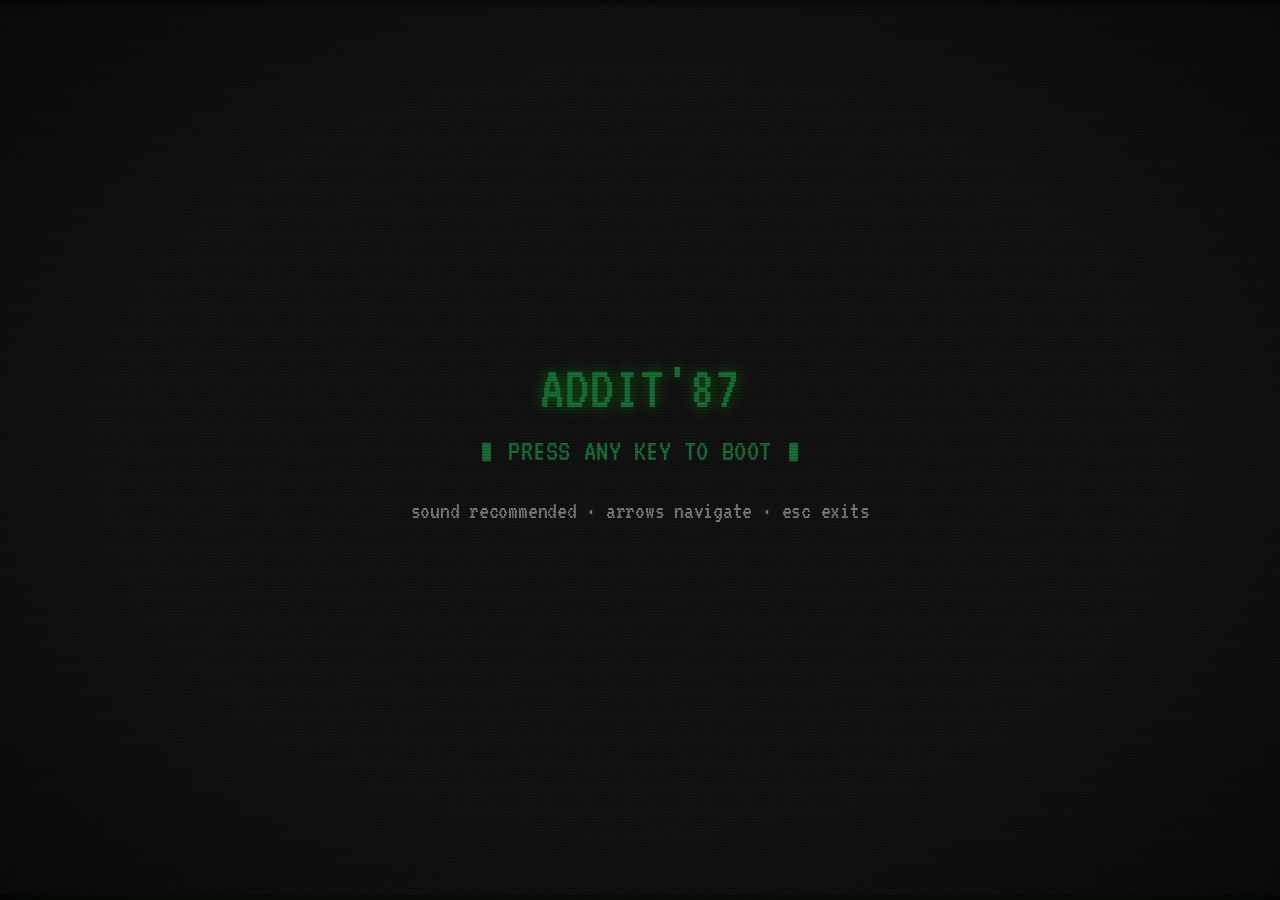
==== commit 6c1a715d: "Update colors: logo green #0F6E31, row red #9B1011, posts text #A7A4C2" ====
--- a/index_old.html
+++ b/index_old.html
@@ -9,9 +9,9 @@
 <link href="https://fonts.googleapis.com/css2?family=VT323&display=swap" rel="stylesheet">
 <style>:root{
   --bg:#0c0c0c;
-  --green:#13a10e;
-  --red:#e74856;
-  --cyan:#61d6d6;
+  --green:#0F6E31;
+  --red:#9B1011;
+  --cyan:#A7A4C2;
   --white:#f2f2f2;
   --gray:#767676;
   --font:'VT323','Consolas','Menlo','DejaVu Sans Mono',monospace;
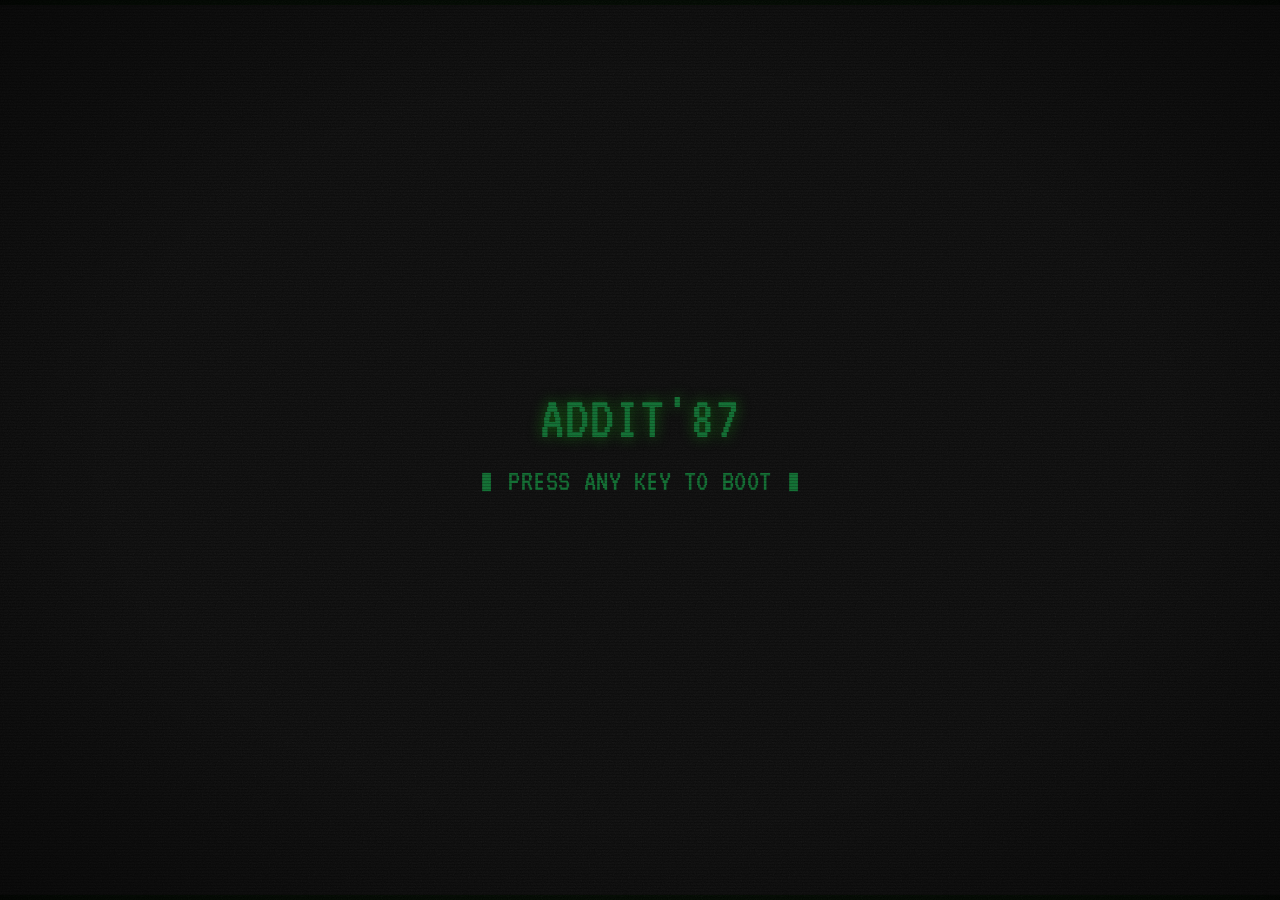
==== commit d76dc9ae: "Remove boot prompt guide text" ====
--- a/index_old.html
+++ b/index_old.html
@@ -148,7 +148,6 @@
       <div id="bootprompt">
         <div class="big">ADDIT'87</div>
         <div class="blinkslow">&#9646; PRESS ANY KEY TO BOOT &#9646;</div>
-        <div class="dim">sound recommended &middot; arrows navigate &middot; esc exits</div>
       </div>
     </div>
 
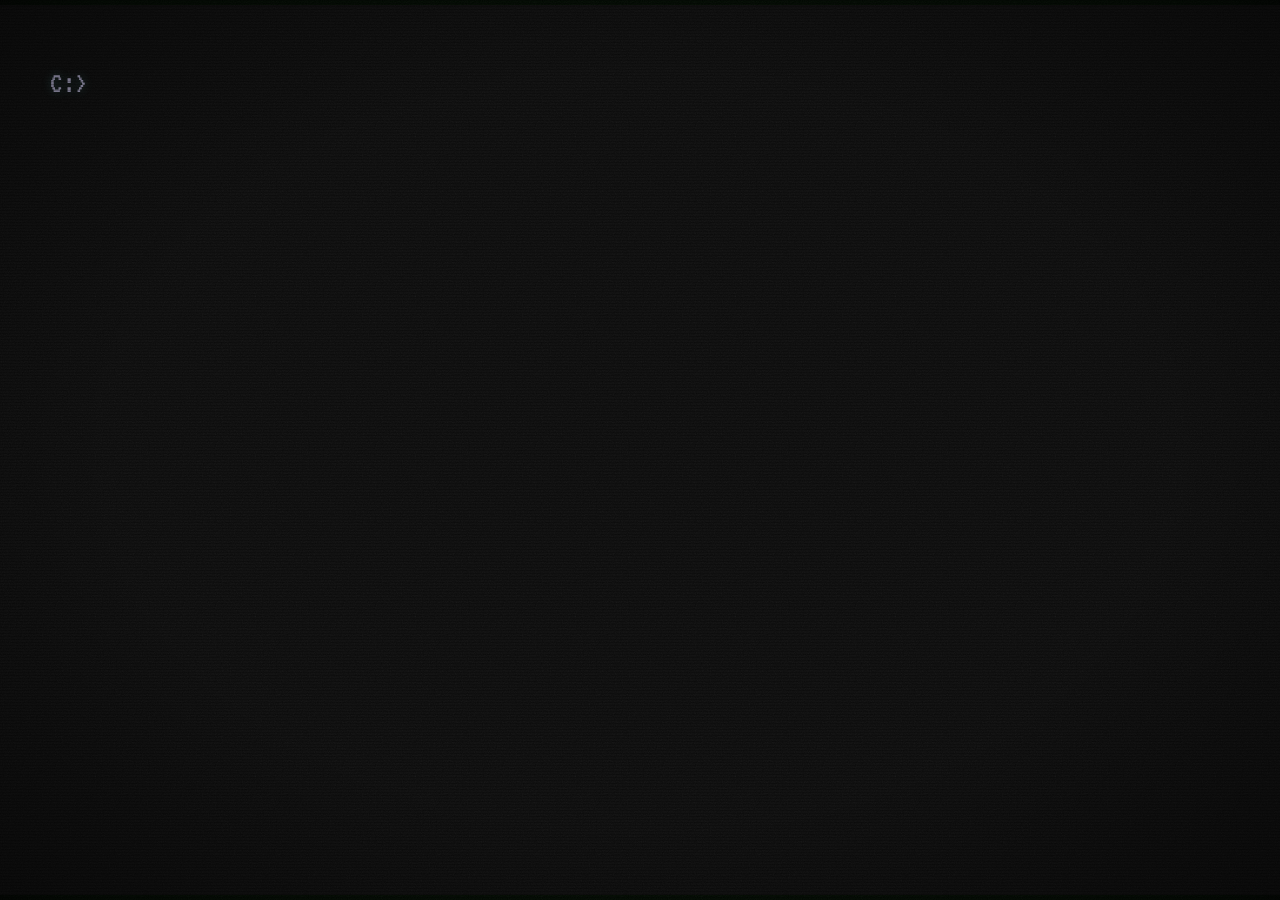
==== commit cda07120: "Embed mechanical keyclick sample; slower DOS typing + 1s gap; decouple waterfall" ====
--- a/index_old.html
+++ b/index_old.html
@@ -7,129 +7,7 @@
 <link rel="preconnect" href="https://fonts.googleapis.com">
 <link rel="preconnect" href="https://fonts.gstatic.com" crossorigin>
 <link href="https://fonts.googleapis.com/css2?family=VT323&display=swap" rel="stylesheet">
-<style>:root{
-  --bg:#0c0c0c;
-  --green:#0F6E31;
-  --red:#9B1011;
-  --cyan:#A7A4C2;
-  --white:#f2f2f2;
-  --gray:#767676;
-  --font:'VT323','Consolas','Menlo','DejaVu Sans Mono',monospace;
-}
-*{box-sizing:border-box;margin:0;padding:0}
-html,body{height:100%}
-body{
-  background:#000;
-  overflow:hidden;
-  font-family:var(--font);
-}
-#stage{
-  position:fixed;inset:0;display:flex;align-items:center;justify-content:center;
-}
-#screen{
-  position:relative;
-  width:102ch;height:29em;
-  background:var(--bg);
-  color:var(--white);
-  font-size:22px;
-  line-height:1em;
-  font-family:var(--font);
-  transform-origin:center center;
-  box-shadow:0 0 60px rgba(19,161,14,.12);
-}
-#region{position:absolute;left:0;top:0;width:100%;height:100%;white-space:pre;overflow:hidden}
-
-#logo{position:absolute;left:18ch;top:1em;color:var(--green);white-space:pre;text-shadow:0 0 8px rgba(19,161,14,.55)}
-#menubar{position:absolute;left:17ch;top:12em;white-space:pre;color:var(--white)}
-#menubar span{cursor:pointer}
-#menubar span:hover{filter:brightness(1.25)}
-#menubar span.active{color:var(--white);background:transparent}
-#menubar span.inactive{color:var(--white);background:var(--red)}
-#submenu{position:absolute;left:4ch;top:14em;white-space:pre;color:var(--white)}
-#submenu div{width:9ch;cursor:pointer}
-#submenu div:hover{filter:brightness(1.25)}
-#submenu div.sel{background:var(--red)}
-#page{position:absolute;left:18ch;top:14em;width:80ch;color:var(--cyan);white-space:pre;text-align:left;text-shadow:0 0 6px rgba(97,214,214,.35);font-family:var(--font)}
-#footer{position:absolute;left:0;right:0;top:27em;color:var(--gray);white-space:pre}
-#footer.centered{text-align:center}
-#footer.warn{color:var(--red)}
-#caret{position:absolute;left:0ch;top:25em;width:1ch;background:var(--white);animation:blink 1.06s steps(1) infinite}
-@keyframes blink{50%{opacity:0}}
-
-#boot{position:absolute;inset:0;background:var(--bg);z-index:5}
-#bootpre{position:absolute;left:0;top:0;white-space:pre;color:var(--green);text-shadow:0 0 8px rgba(19,161,14,.55)}
-#bootprompt{
-  position:absolute;inset:0;display:flex;flex-direction:column;gap:1em;
-  align-items:center;justify-content:center;color:var(--green);
-  text-align:center;cursor:pointer;
-}
-#bootprompt .big{font-size:2em;text-shadow:0 0 10px rgba(19,161,14,.6)}
-#bootprompt .dim{color:var(--gray);font-size:.8em}
-.blinkslow{animation:blink 1.2s steps(1) infinite}
-
-#quit{
-  position:absolute;inset:0;background:var(--bg);z-index:6;display:none;
-  align-items:center;justify-content:center;flex-direction:column;gap:2em;
-}
-#quit .msg{color:var(--white);font-style:italic;font-family:Georgia,'Times New Roman',serif;font-size:1.1em}
-#quit .reboot{color:var(--green);cursor:pointer}
-
-.overlay{
-  position:absolute;inset:0;z-index:10;background:rgba(0,0,0,.65);
-  display:none;align-items:center;justify-content:center;
-}
-.overlay.open{display:flex}
-.panel{
-  background:var(--bg);border:1px solid var(--red);
-  box-shadow:0 0 0 3px var(--bg),0 0 0 4px var(--red),0 0 40px rgba(231,72,86,.25);
-  min-width:64ch;max-width:92ch;padding:0 0 1em;
-}
-.panel .titlebar{
-  background:var(--red);color:var(--white);
-  padding:.1em .75em;margin-bottom:1em;user-select:none;
-}
-.panel .body{padding:0 1.25em;color:var(--white)}
-.panel label{display:block;color:var(--cyan);margin:.9em 0 .2em}
-.panel input[type=text]{
-  width:100%;background:#000;border:1px solid var(--gray);color:var(--white);
-  font-family:var(--font);padding:.05em .4em;outline:none;text-align:left;
-}
-.panel input[type=text]:focus{border-color:var(--cyan)}
-.panel textarea{
-  width:100%;height:11em;background:#000;border:1px solid var(--gray);color:var(--cyan);
-  font-family:var(--font);line-height:1.1em;padding:.15em .4em;outline:none;resize:none;white-space:pre;
-}
-.panel textarea:focus{border-color:var(--cyan)}
-.panel .hint{color:var(--gray);font-size:.75em;margin-top:.3em}
-.panel .buttons{margin-top:1.2em;display:flex;gap:1.5em}
-.panel button{
-  font-family:var(--font);background:transparent;color:var(--white);border:1px solid var(--gray);
-  padding:.1em 1em;cursor:pointer;
-}
-.panel button:hover{background:var(--red);border-color:var(--red)}
-.panel button.primary{border-color:var(--cyan);color:var(--cyan)}
-.panel button.primary:hover{background:var(--cyan);color:#000}
-.kv{color:var(--white);line-height:1.35}
-.kv b{color:var(--cyan);font-weight:normal;display:inline-block;min-width:12ch}
-.help p{margin:.25em 0}
-
-/* Full-viewport CRT layer: scanlines + grain + vignette, above everything,
-   pointer-transparent so it never blocks or moves the UI. */
-#crt{
-  position:fixed;inset:0;z-index:60;pointer-events:none;
-}
-#crt::before{
-  content:"";position:absolute;inset:0;opacity:.07;
-  background:url("data:image/svg+xml,%3Csvg xmlns='http://www.w3.org/2000/svg' width='160' height='160'%3E%3Cfilter id='n'%3E%3CfeTurbulence type='fractalNoise' baseFrequency='0.85' numOctaves='2' stitchTiles='stitch'/%3E%3CfeColorMatrix type='saturate' values='0'/%3E%3C/filter%3E%3Crect width='160' height='160' filter='url(%23n)'/%3E%3C/svg%3E");
-  background-size:160px 160px;
-}
-#crt::after{
-  content:"";position:absolute;inset:0;
-  background:
-    repeating-linear-gradient(to bottom,rgba(0,0,0,.20) 0 1px,transparent 1px 3px),
-    radial-gradient(ellipse at center,transparent 58%,rgba(0,0,0,.45) 100%);
-}
-</style>
+<link rel="stylesheet" href="style.css?v=5">
 </head>
 <body>
 <div id="stage">
@@ -145,6 +23,7 @@
 
     <div id="boot">
       <pre id="bootpre"></pre>
+      <pre id="dosprompt"></pre>
       <div id="bootprompt">
         <div class="big">ADDIT'87</div>
         <div class="blinkslow">&#9646; PRESS ANY KEY TO BOOT &#9646;</div>
@@ -238,6 +117,8 @@
 
 const DEFAULT_DATA = [{"Menu": " WEEKLY DIARY ", "Items": [{"Text": ["Monday, August 04, 1986.", "", "The start of a crucial month. Steve has put us all on high alert", "with the deadline for Addit'87. The tension in the office is awful,", "but I'm trying to stay focused.", "Today, I worked on interface improvements.", "There is still so much to do, but I know we can make it."], "Label": " WEEK 32 "}, {"Text": ["Friday, August 15, 1986.", "", "Today was a challenging day. We encountered an unexpected bug that", "threatened to undo much of our progress.", "I plan to work through the weekend to make sure we stay on schedule."], "Label": " WEEK 33 "}, {"Text": ["Monday, August 18, 1986.", "", "After working through the long weekend, we found the bug.", "Today was a long day full of repeated tests. Steve seems a bit more relaxed", "now that we are getting closer to completion. ", "We still have a few crucial weeks to go."], "Label": " WEEK 34 "}, {"Text": ["Sunday, August 31, 1986.", "", "It's funny how a program designed to help organize your life", "is the reason why I can't be at the Labor Day party. But I'm", "glad we made the deadline.", "", "And I'm glad I can now spend two stress-free weeks in good", "old Providence Oaks."], "Label": " WEEK 35 "}, {"Text": ["Tuesday, September 2, 1986.", "", "I spent the morning delivering packages to the residents.", "Along the way, I had a conversation with Mildred Jenkins", "about her beloved cat Mortimer.", "", "It was nice to see how some things never change.", "The peace and simplicity of the village are a welcome change."], "Label": " WEEK 36 "}]}, {"Menu": " EXPENSES ", "Items": [{"Text": ["Rent", "Date: September 1, 1986", "Description: Monthly apartment rent", "Amount: $400", "", "Groceries", "Date: September 3, 1986", "Description: Weekly grocery shopping", "Amount: $30"], "Label": " SEPT.   "}, {"Text": ["Rent", "Date: August 1, 1986", "Description: Monthly apartment rent", "Amount: $400", "", "Travel", "Date: August 5, 1986", "Description: Ticket to Portland International Airport (PDX)", "Amount: $160"], "Label": " AUG.    "}]}, {"Menu": " ADDRESSES ", "Items": [{"Text": ["Mom and Dad", "102 Oak St, Providence Oaks, OR 97026"], "Label": " FAMILY  "}, {"Text": ["Kay Evans", "402 Pine St, Providence Oaks, OR 97026", "", "Angie Eastman", "351 Main St, Providence Oaks, OR 97026"], "Label": " FRIENDS "}, {"Text": ["Steve", "123 Beacon St, Boston, MA 02116"], "Label": " WORK    "}]}, {"Menu": " SHOPPING ", "Items": [{"Text": ["- Find a new outfit for the talent show.", "- Buy a new toothbrush at the store from Nancy. "], "Label": "  TODAY  "}]}, {"Menu": " TO DO ", "Items": [{"Text": ["- Return book to the library", "- Get nails done", "- Get Blueberry Pie!!!!"], "Label": "  TODAY  "}]}];
 
+const KEYCLICK_B64 = "UklGRqwWAABXQVZFZm10IBAAAAABAAEAIlYAAESsAAACABAATElTVBoAAABJTkZPSVNGVA0AAABMYXZmNjMuMS4xMDAAAGRhdGFmFgAA/v8CAPn/CQD6//3/+f8BAAEA/P8EAP7/AAABAAEABgD+//7/AQABAP7/+//7//b//v8DAAMABAADAAAA+f8IAPz/BAD///X/BAAHAP7/BwACAPf/AQAFAPf/BQADAPr/BQAKAAMA/P8HAPf/BgALAPD/EQD8//7/9//+/wwA+f8TAPD/7/8OAP//+v8EAAYA9f8QABMA8/8IAAsADgACAPv/5f/5/w4A2/8CAP3/7//0//P/JQDx/wAA9f/s//3/0/8AAA4AFwAKAPn/7P/t//3/4P8VAA0A8v/c//n/FAD6//n/5f8SAPL/8v/t/wUAIgDc//7/GwAWAAYAEwAiACIABQA5AM//8/8TABv/mgB8AeH//f9YAYsAgQE1AUoA9/59Ag8Aav6TAY3/LAD9/x8AfwAkAiEA/v8YAXUB3/93/4UBcP/G/w0BHgFG/0YArgB2AOEAfwDLAFAALv8+Aub/Kv85ATQAagI0/0EBrv8tAaAAz/1ZAF7/fwEr/ywAvP8HAd4AlQB3/3D+dgJyAKb/sP7eAJUC1P9VAMQAJgC0As//xf4aAqj+hQAiAbH/Df95/3oDCQCyANf/9wFRAKP+bwJQ+V3+LQRRANr6hf6ZAFn5lP6FAT/7Ivxc/wr6sfqd/AT5V/oA/TH8h/qA/w/9Jfk8/3T9q/2sAAH7gv1G/5z8ZP6D/j8AoPtrANr7tPfQ/wn97Pi6/Sb7q/pF+ZL5M/4T+2r47v2AAIb2bPovAwn8TP1n/7v2DQThAnXzPv0aCEP80fm3Bkz5if2Z/r/yVQcsCYfrw/eeEFPz9PO3Au/8SvzP+U8DHfwz/y8AOvrvDWv83/a+BHcJpP9L/SILQQUHAUcAgQUbA+gH4P8wAWURKAWUAYoERQ3VARkBtweABK4G9fyd+pH/9fv/9Yzub/cr/WTzZ/Zk+vAGg/Xb9JAM4P4I+QAAkvD0890Ig/xp9+X93Qil56XgJBmo8vjkB/+IBZbv+xMJEuH6VQ9f/E3rBr5cuy8BoBEZ87IKdiK8RgJHDkjMJlwrpU6JAuD/uPwA/6+6scsdClTM5+uA8gRCtxpz7aYGJQ0fzEnNWBpzylDBLc9dzL0ooS0pEepglUSt768u8Tha8s7ZM/J48pzyJeccwPT3QgqEADYEuwa+/MUEZA/H/Cjv4+OPCtAqPK5p0V0aBdcO8u4ShDDLab1lyxpUG+sh3vk94w7d9Quk7hjlI/ubD184eRznMHlQ8ymC/g4QfBrc8W/3wA5ADVkQJhU6Ey8LIf5t/ukKkOzd2AXpl/U69ED5Oxv6F9gPXimDOesoYiXqJyQfQx7nFfMT0Q8qCHYBy/st9MT/CgE//hQQ4AvqDyAY9wzgCSQJIwaoEWMLhfvwDR0N7v7zBI4XkRg5EIUWtBUBHL0WTxEaG3UUjgyEBjMJ7gC9+2X5UfSO+17yW/TM/E34jfDt7UnyNvRx9P30BPpA/VP3GP69BsMDyAEcBHcEXwY6AkEEtgphB6AE1AcrBfsCtQBd/vP+rfmZ9+f43vX69NX2ovcz+kP4lf0I+TD5Bvo183n1xPKI8tvxP/Ru9nb5BAGK/sv6Nvji/+v5GPi4/LbzHPYr+qL4WfAv8Gn0afPS8P3yTPX58AnxbfPr72ntRfRc8ojscvHb8Xbs/vKa9671Cfit+pH7y/mJ9nb3l/kf863wy/Pm8Lnwi/Rb87/14vqb92X5zPwk+ff7uvvj91D6B/gp8RXtre1+8fTwPe8y8OTxWfVn+bD6pPw4/+j5d/p2+nL2SffP9dv1FfYl+cb0IfNg+If6zfqe93D7DP9Z/c39cvsB+o0AWP+j+kz+0/31+f/87/3P/W4AqP1i/MX+jf5K+z/7MvuJ+936SP3nAZ0DKAT8BukIQQaWCGIINQa6BjAHcwUaBfgEXwMBA6EBvwLGAwkBX/90AVECZQH1Ar4CRQO/BFQEUQSGA98BfQKhBG0C9wIeBrQFCAaIBXUFAQV3BXcGdQYIB1gHZwebB68IgwkaCXsJQQofCZgJRwnnCEMISQemBZQGKwa2BeQGVQWTBkQH2AaMB9MIZAiVCGMJFQilCMwHiAW2BbYEYAS+AxQENwTdA9AEggV1B6QHQgY7BtMEzAMMA48BbgBdABj/DP8PADoACwI8AzUDLgM+BK8EXQUBBoQFqQVFBlsFbgS7A74CmgI4AoEBxwF7Ad4APgIyAy0DFgMnA7QC0AFLASgBmQE0AGgAogDZAMIAygDKALEAev/x/nL/O//7/qP+Cf/K/vf+GP/0/j3/Tv8a/5z/nf4N/if++P1u/TL9h/0V/gn+8P2I/oj+zf1k/aD9jf3b/Pj8Bf0Y/S39nv1v/q7+YP54/eL9hf0c/Rb9o/1Z/dr8t/1K/kL+dv7v/l//3/8cAG4AxgDGAIT/AP9p/nb9B/21/BT8N/yo/ND88Pw+/eD97P2o/c39r/00/Tr9D/20/Lv88Pzl/Nf8TP3//Ar9Tf0b/Rb93Pzd/dP9pf2S/Yr9Zf0f/ff9E/17/Cr8cfxR/Hb7WPyl/Gv8k/wn/ev8Rv3F/Lj8Kv3a/Ij8tvs2/O37h/tM/DL9UvyI/Ff9UvyO/FL8mvyC/MX75fv9+7L7V/tp+8j63/pt+0/7y/pd+4H6MfoX+4j6c/p5+mj6YPpj+or6XPuE+y77svqE+ln74PpG+877b/tr+x/86vvP+pP7d/yL+7H71vxC/Ij8nvy7+6b7pPvc+mD6ivrJ+mv6z/oH+zL6OvpO+gb6qfmv+bz5dfmi+Yf5efkq+nL6j/oU+2v7f/ue+9v7gfsB+/H6z/qo+ov6n/r2+gb77vo4+8L71vuY+3r7rvt2+zL7nvuv+8j7JPwr/Cr8lfyj/DX9ev3X/Pj8C/3V/PT83vwB/UT9j/xM/Dj88PsI/LT7p/uO+0j7Evt7+2b7RfuR+6j7z/vK+/P7Pfwe/R/98Pxl/Tb9Tv07/Uv9Wv1G/TD9Av0U/Q/9af1Q/T79Nv2H/Y39Tf0l/VL90P2T/cT9M/5j/r/+u/6R/qz+f/41/un9yf3A/dv9Z/5x/qv+//5P/z3/Tf8p/wr/Ov8L//T+5v7B/nD+d/42/h/+cv6p/oj+lP6f/nr+Cf9s/5L/v/+s/6H/tv+d/6b/+v+0/4H/mv/t/wAAAABJAHgAgQC1APcA/[base64]/QLhAvYCEAMAA/kCEAP/AgoDSwM4AwsDGQMiAx8DHAMUA88CmQKBAnACNQI4AmoCOgIzAkgCCQL0AdwBewFSAesA8wAzASQBFgE2AYABfAGEAdsBtgECAi0CFgJTAiYCOAL2AfUB5gHiAdIBtAGtAYwBnwFjAVgBRQEtAUsBSQEWAQgBJQEnAf4AAQH/ABgBHgEeAQ0BBAFCASMBRgFhAUoBZAFkAQkBFQEmAekAGwEZAQQBAgHRAJ4AjgBNAA8AMwAOAPP/7v/M/9j/6/+//+v/1/9w/4n/mf+g/7n/t/+m/8v////s/8D/w//S/9L/2//d/9b/1f8SACgAGwAoADYAZQA1ABsAFQDw/8b/rv+E/2T/dP+F/2j/hP+R/2f/qP98/3//mP+N/6b/tf+8/63/sv+T/5H/j/+l/87/3//2/wsA/v8iAFAALgAdADcAHADe//3/DwAbADUAQQBTAGAAUgA3ADYALgALAPX/CgD3//T/[base64]/ED7APmA/wD7gPmAxQEEATrA/AD8wMGBJoDAwTwAzUDrgPxA1gDdgPEA5wDzwPvAwME1AP3AykEEAQhBPcDogOnA8cD1QOsA7YD9wPvA7gD4gMGBLADsAMYBOMD+gP9A9QD/AO/[base64]//A/87/tP+0/8L/3//T/0AASwBbAA0AOABlAAgA1f+M/5r/pv9+/3P/cP9w/2z/Pf9i/1//Rf9d/2r/c/8V/+3+GP8l//H++/4T/yv/Pv8o/2f/cf9a/1H/d/9s/27/gP98/43/gP9u/3L/Sf85/03/Mf8u/xj/+v4K/w3/CP8M/xn/Hv8L/yn/NP8b/xr/Gv8Q/xj/Gf8Q/x//Gf8Y/yf/Fv8n/yT/Gv/9/kz/av8D/2P/n/9Y/6v/0P9t/27/wf/V/7P/ov+p/6D/Xf8//zr/Yv9x/1//a/+w/4r/k//r/9r/AgAbAA8AKAAdAPb/JgApAAsAGgD//+z/CwADAAUABwABAB0ACwAEAA4A9//7/ykADQAKACMAFQAPABEAHwAtABMAGAAbAPn/HQAPAAIAFQAlABUACgA8ADoANgBCAEMAUwArABsALgAxAA0AHgBKABEAJgArACsAPQAmAD4AQgAtAEgAUwA9ADcANgAlABYAFgAwADEAFwAmADwAVgBBACMASgBNADUAQAA9AC8ARABAACMAUABCACkALQBBAD0ABAAKAEkAGgAQAC0AJQBWADgACwAsAC8A9P8bAPT////j//j/9/+d/9b/tP/C//3/u/+V/9v/v/8JAO3/y//b/8H/BADA/5//1P/z/+3//v+w//n/LAAOAPL/4/9EAOD/xf+e/8T/yv+g/67/vv92/zv/5P+j/5j/Iv+F/7L/Ff9g/5b/x/9m/6X/i/9v/4H/t/++/6n/hv/C/9j/hf+W/9T/+v8q/3X/Uf9P/wX/LP9F/+D+JP/q/m7/CP/c/kL/aP9T/xH/Cv81/zn/Af/W/hH/Qv/r/tz+T/9U/+j+Gf8n/3X/Of+C/h//m//N/rD+bP9F/x7/6v43/y7/6v4t/xj/Lv+p/rD+Lf/5/qb+//5//tj+eP9V/oP+pP4///f+BP5H/1n/Yv4O/oP/Yf/d/Wj+dP9///L9kv54/2T/Qv4k/qf/0f4Z/tP+Cv88/0r+E/47/+L+RP7L/Sv/tf4W/i7+xP7B/g3+af5c/vn+kf0M/pr+eP6K/qT9dv6L/jb++Pxn/YL/If5a/d/8wv/j/sT7YP8H/8P+Q/7r/qj/sP08/gT/jv6j/Vj+1v6r/mn+2P2N/vj+n/43/rH92P5+/gL+Ef4m/nr+j/6v/mf+kf7A/iL/x/58/nH+j/6e/uT+h/6Z/qf+8P6a/nX+Pv8q/rv+q/5K/lD+Wf6q/pz+0v5S/gD/zf7T/bf+DP7y/aH+jf7V/oT/zv66/tn+V/7z/aL/GACR/88AFgKnA9UDJwDq/QoEXP4Q+5AAlQCA/zgASf/M/23/Qvqi/cH/0wA0/hv+av+5+7r+Hf0n/oYCq/4c/xIBdf9T/rgAOgFb/7AArf8JArT/If8iAGf+VgAU/6v/AgBy/1f+2P8GAtr+3gDFAgP/vP8SAogALABYAtIAnAGCAq3/wv/eANb+aP6p/0v/FAAfAYkAKf8gAEECaQHCAFgCYgMMAbkAoQFdAXYCdwI8AjcCEAKdAeIAIwE1AB0B0wJOApgDTAOfBHUCMAO9AQsBUwPG/1H/yf3+/63/2/0y/qL7Qv2O/QL6j/p6+wT5N/iz+vD5t/ww/e/7A/7s/v/+BP6z/x39sfvN/KD89v3H+5r9QP/T/Yj74vsw/5z+7v/w/RH/jwEAAfL+7v6W/+b9Yv4A/2T+VPz3+xL+gf1U/Dz8Sv4+/x7/OwAJABIB1//n/xQCegFA/bn8yf7x/Er6tvpX/dn72/sN/FH8l/wD/LP8R/5C/6f95/wC/aP9S/zW/KX88fvW+/D7G/x2/FT9Uvzf/Qz+hP6yAJ8AcgG6AX4BjgB3AZYBNQBf/13/ov56/sP+Sv8x/n3+Wf8v/7H/fQDgAZsA2gGVA6MEvwR/A3gDCQSRAhIBiQGpAML/9v6n/db9p/6P/m7++/4X/mD+BwCCAhkC2gO9A0kDzAREBoEHQQNwAhMFsQLuAlYEWQIBAaQAOACl/wABR/0o+0j/kf5S+yj8uPwO/rv+7Pyu/R3/uf7B/eD+0P8X/8P/mgAVAGkAaQCHAEABeP/QANwAXACjAEIAlQCX/wYArf+mAO4Bj/+7/xQBwgBAAZsA2ADXAaYAQv+k/x8ARAALAK7//f+V/6n/Tf/9/2oAd/8oALsBlAEBAc8AdwF6AQ8BuACPAK4Apf++/pj+ff4L/g7+i/0v/oL9V/0A/pP9Sv3E/dD+pf9f/yf/0P/+ACoBFQHbAf0CgAL2AVYCrwLkAuMBsALiAiUCGAJkASMB//+q/2L+HP12/TX8YPyb/Dz88vxd/T397fyO/R/+G/5s/mb+w/7X/v/+ef9f/0//RP/Y/tf+/v7i/sL+s/6J/qX+cv5g/sj+tP58/iH/KP/y/hD/8v7W/uD+vf5b/hT+qv1w/Zb9V/05/c78t/yv/fr9cf0l/X7+Bv+k/kv+pv4//zf/AP+f/v7+6P6H/o7+N/7f/Sb9p/zf/KT83vx0/EP8oPy1/H/9j/2H/f39F/6M/v3+KP8v/6T/6v+n/7b/qP/x/wMAzP/m/8j/+P8dAML/DQCZ//7+C/+z/jT+Hf66/dL9zf1q/Zz9DP4j/lf+jv7o/kn/WP9M/2X/EgCt/4f/HAAhAGf/Lf9N/13/Yf8a/2z/+f9H/4r+Pv+e//f+Lv94/5v/Ov+f/sz/5f/I/q/+xv6y/rb+Mf76/dz+yv5P/p3+Dv+z/zMA+f+0/8n/0P8cAEEA3//h/zIAIgC5/2X/bf+A/+n/4f91/93/EADK/4r/6v/k/4D/o/+I/4D/hf+D/yr/Jf9U/wH/E/+p/6X/e//B/9P/nf/S/7L/xf8MAID/pP/L/1v/Z/92/+H+7f4i/+L+7f6Q/rL+pf67/uv+l/4G/2f/kv9w/4n/2//O/+X/AADi/4IAZADv/x0AQAAqABQALgBAAHMAfAAyAIIA6gD1AAgBCAH6AAgBAQGoAGIAXABBADUAGADz/y8A1/8LAML/fv+o/5T/ov+B/w==";
+
 /* ------------------------------------------------------------------ */
 /* State                                                               */
 /* ------------------------------------------------------------------ */
@@ -251,7 +132,7 @@
 let curMenu = 0;
 let curItem = 0;
 
-let mode = "boot-prompt";       /* boot-prompt | booting | run | quit */
+let mode = "dos-boot";          /* dos-boot | boot-prompt | booting | run | quit */
 let escArmed = false;
 let editCtx = null;             /* {kind:'entry'|'newEntry'|'menu'|'newMenu'} */
 let pendingConfirm = null;
@@ -390,12 +271,65 @@
 }
 const sleep = ms => new Promise(r => setTimeout(r, ms));
 
+/* Mechanical key click: plays the embedded cropped keyboard sample */
+let keyClickBuffer = null;
+async function ensureKeyClick(){
+  if(keyClickBuffer || !audioCtx) return;
+  try{
+    const bin = atob(KEYCLICK_B64);
+    const arr = new Uint8Array(bin.length);
+    for(let i = 0; i < bin.length; i++) arr[i] = bin.charCodeAt(i);
+    keyClickBuffer = await audioCtx.decodeAudioData(arr.buffer);
+  }catch(e){ keyClickBuffer = null; }
+}
+function playKeyClick(){
+  if(!audioCtx || !keyClickBuffer) return;
+  try{
+    const src = audioCtx.createBufferSource();
+    src.buffer = keyClickBuffer;
+    const g = audioCtx.createGain();
+    g.gain.value = 1.0;
+    src.connect(g).connect(audioCtx.destination);
+    src.start();
+  }catch(e){}
+}
+
+/* DOS-style boot: C:> is already on screen, only "addit" types out */
+async function runDosBoot(){
+  const token = ++bootToken;
+  mode = "dos-boot";
+  $("bootprompt").style.display = "none";
+  $("bootpre").textContent = "";
+  $("dosprompt").textContent = "C:>";   /* prompt preexists, like real DOS */
+  await ensureAudio();
+  await ensureKeyClick();
+
+  const cmd = "addit";
+  await sleep(280);
+  if(token !== bootToken) return;
+
+  // Type the command character by character
+  for(let i = 0; i < cmd.length; i++){
+    if(token !== bootToken) return;
+    $("dosprompt").textContent = "C:>" + cmd.slice(0, i + 1);
+    playKeyClick();
+    await sleep(190 + Math.random() * 90);
+  }
+  await sleep(1000);                     /* 1s beat before the waterfall */
+  if(token !== bootToken) return;
+  $("dosprompt").textContent = "";      /* clear line before waterfall */
+
+  // Proceed to waterfall animation (own element, green logo styling)
+  runBoot();
+}
+
 let bootToken = 0;
 async function runBoot(){
   const token = ++bootToken;
   mode = "booting";
   $("bootprompt").style.display = "none";
   $("bootpre").textContent = "";
+  $("dosprompt").textContent = "";
   playChime();
 
   const H = LOGO.length;
@@ -436,11 +370,12 @@
 
 function showBootPrompt(){
   bootToken++;
-  mode = "boot-prompt";
+  mode = "dos-boot";
   $("quit").style.display = "none";
   $("bootpre").textContent = "";
   $("boot").style.display = "block";
-  $("bootprompt").style.display = "flex";
+  $("bootprompt").style.display = "none";
+  runDosBoot();
 }
 
 /* ------------------------------------------------------------------ */
@@ -606,6 +541,14 @@
 /* ------------------------------------------------------------------ */
 
 document.addEventListener("keydown", async e => {
+  if(mode === "dos-boot"){
+    // First keypress starts the DOS boot sequence (if not already running)
+    if(bootToken === 0){
+      await ensureAudio();
+      runDosBoot();
+    }
+    return;
+  }
   if(mode === "boot-prompt"){
     e.preventDefault();
     await ensureAudio();
@@ -667,8 +610,8 @@
   }
 });
 
-$("bootprompt").addEventListener("click", async () => {
-  if(mode === "boot-prompt"){ await ensureAudio(); runBoot(); }
+$("boot").addEventListener("click", async () => {
+  if(mode === "dos-boot"){ await ensureAudio(); runDosBoot(); }
 });
 $("quit").addEventListener("click", () => { if(mode === "quit") showBootPrompt(); });
 
--- a/style.css
+++ b/style.css
@@ -0,0 +1,123 @@
+:root{
+  --bg:#0c0c0c;
+  --green:#0F6E31;
+  --red:#9B1011;
+  --cyan:#A7A4C2;
+  --white:#f2f2f2;
+  --gray:#767676;
+  --font:'VT323','Consolas','Menlo','DejaVu Sans Mono',monospace;
+}
+*{box-sizing:border-box;margin:0;padding:0}
+html,body{height:100%}
+body{
+  background:#000;
+  overflow:hidden;
+  font-family:var(--font);
+}
+#stage{
+  position:fixed;inset:0;display:flex;align-items:center;justify-content:center;
+}
+#screen{
+  position:relative;
+  width:102ch;height:29em;
+  background:var(--bg);
+  color:var(--white);
+  font-size:22px;
+  line-height:1em;
+  font-family:var(--font);
+  transform-origin:center center;
+  box-shadow:0 0 60px rgba(19,161,14,.12);
+}
+#region{position:absolute;left:0;top:0;width:100%;height:100%;white-space:pre;overflow:hidden}
+
+#logo{position:absolute;left:14.75ch;top:6.5em;color:var(--green);white-space:pre;text-shadow:0 0 8px rgba(19,161,14,.55);transform:scale(0.5);transform-origin:left top}
+#menubar{position:absolute;left:21ch;top:12em;white-space:pre;color:var(--white)}
+#menubar span{cursor:pointer}
+#menubar span:hover{filter:brightness(1.25)}
+#menubar span.active{color:var(--white);background:transparent}
+#menubar span.inactive{color:var(--white);background:var(--red)}
+#submenu{position:absolute;left:8ch;top:14em;white-space:pre;color:var(--white)}
+#submenu div{width:9ch;cursor:pointer}
+#submenu div:hover{filter:brightness(1.25)}
+#submenu div.sel{background:var(--red)}
+#page{position:absolute;left:22ch;top:14em;width:80ch;color:var(--cyan);white-space:pre;text-align:left;text-shadow:0 0 6px rgba(97,214,214,.35);font-family:var(--font)}
+#footer{position:absolute;left:0;right:0;top:27em;color:var(--gray);white-space:pre}
+#footer.centered{text-align:center}
+#footer.warn{color:var(--red)}
+#caret{position:absolute;left:0ch;top:25em;width:1ch;background:var(--white);animation:blink 1.06s steps(1) infinite}
+@keyframes blink{50%{opacity:0}}
+
+#boot{position:absolute;inset:0;background:var(--bg);z-index:5}
+#bootpre{position:absolute;left:0;top:0;white-space:pre;color:var(--green);text-shadow:0 0 8px rgba(19,161,14,.55)}
+#dosprompt{position:absolute;left:4ch;top:2em;white-space:pre;color:var(--cyan);text-shadow:0 0 6px rgba(97,214,214,.35);font-family:var(--font)}
+#bootprompt{
+  position:absolute;inset:0;display:flex;flex-direction:column;gap:1em;
+  align-items:center;justify-content:center;color:var(--green);
+  text-align:center;cursor:pointer;
+}
+#bootprompt .big{font-size:2em;text-shadow:0 0 10px rgba(19,161,14,.6)}
+#bootprompt .dim{color:var(--gray);font-size:.8em}
+.blinkslow{animation:blink 1.2s steps(1) infinite}
+
+#quit{
+  position:absolute;inset:0;background:var(--bg);z-index:6;display:none;
+  align-items:center;justify-content:center;flex-direction:column;gap:2em;
+}
+#quit .msg{color:var(--white);font-style:italic;font-family:Georgia,'Times New Roman',serif;font-size:1.1em}
+#quit .reboot{color:var(--green);cursor:pointer}
+
+.overlay{
+  position:absolute;inset:0;z-index:10;background:rgba(0,0,0,.65);
+  display:none;align-items:center;justify-content:center;
+}
+.overlay.open{display:flex}
+.panel{
+  background:var(--bg);border:1px solid var(--red);
+  box-shadow:0 0 0 3px var(--bg),0 0 0 4px var(--red),0 0 40px rgba(231,72,86,.25);
+  min-width:64ch;max-width:92ch;padding:0 0 1em;
+}
+.panel .titlebar{
+  background:var(--red);color:var(--white);
+  padding:.1em .75em;margin-bottom:1em;user-select:none;
+}
+.panel .body{padding:0 1.25em;color:var(--white)}
+.panel label{display:block;color:var(--cyan);margin:.9em 0 .2em}
+.panel input[type=text]{
+  width:100%;background:#000;border:1px solid var(--gray);color:var(--white);
+  font-family:var(--font);padding:.05em .4em;outline:none;text-align:left;
+}
+.panel input[type=text]:focus{border-color:var(--cyan)}
+.panel textarea{
+  width:100%;height:11em;background:#000;border:1px solid var(--gray);color:var(--cyan);
+  font-family:var(--font);line-height:1.1em;padding:.15em .4em;outline:none;resize:none;white-space:pre;
+}
+.panel textarea:focus{border-color:var(--cyan)}
+.panel .hint{color:var(--gray);font-size:.75em;margin-top:.3em}
+.panel .buttons{margin-top:1.2em;display:flex;gap:1.5em}
+.panel button{
+  font-family:var(--font);background:transparent;color:var(--white);border:1px solid var(--gray);
+  padding:.1em 1em;cursor:pointer;
+}
+.panel button:hover{background:var(--red);border-color:var(--red)}
+.panel button.primary{border-color:var(--cyan);color:var(--cyan)}
+.panel button.primary:hover{background:var(--cyan);color:#000}
+.kv{color:var(--white);line-height:1.35}
+.kv b{color:var(--cyan);font-weight:normal;display:inline-block;min-width:12ch}
+.help p{margin:.25em 0}
+
+/* Full-viewport CRT layer: scanlines + grain + vignette, above everything,
+   pointer-transparent so it never blocks or moves the UI. */
+#crt{
+  position:fixed;inset:0;z-index:60;pointer-events:none;
+}
+#crt::before{
+  content:"";position:absolute;inset:0;opacity:.07;
+  background:url("data:image/svg+xml,%3Csvg xmlns='http://www.w3.org/2000/svg' width='160' height='160'%3E%3Cfilter id='n'%3E%3CfeTurbulence type='fractalNoise' baseFrequency='0.85' numOctaves='2' stitchTiles='stitch'/%3E%3CfeColorMatrix type='saturate' values='0'/%3E%3C/filter%3E%3Crect width='160' height='160' filter='url(%23n)'/%3E%3C/svg%3E");
+  background-size:160px 160px;
+}
+#crt::after{
+  content:"";position:absolute;inset:0;
+  background:
+    repeating-linear-gradient(to bottom,rgba(0,0,0,.20) 0 1px,transparent 1px 3px),
+    radial-gradient(ellipse at center,transparent 58%,rgba(0,0,0,.45) 100%);
+}
